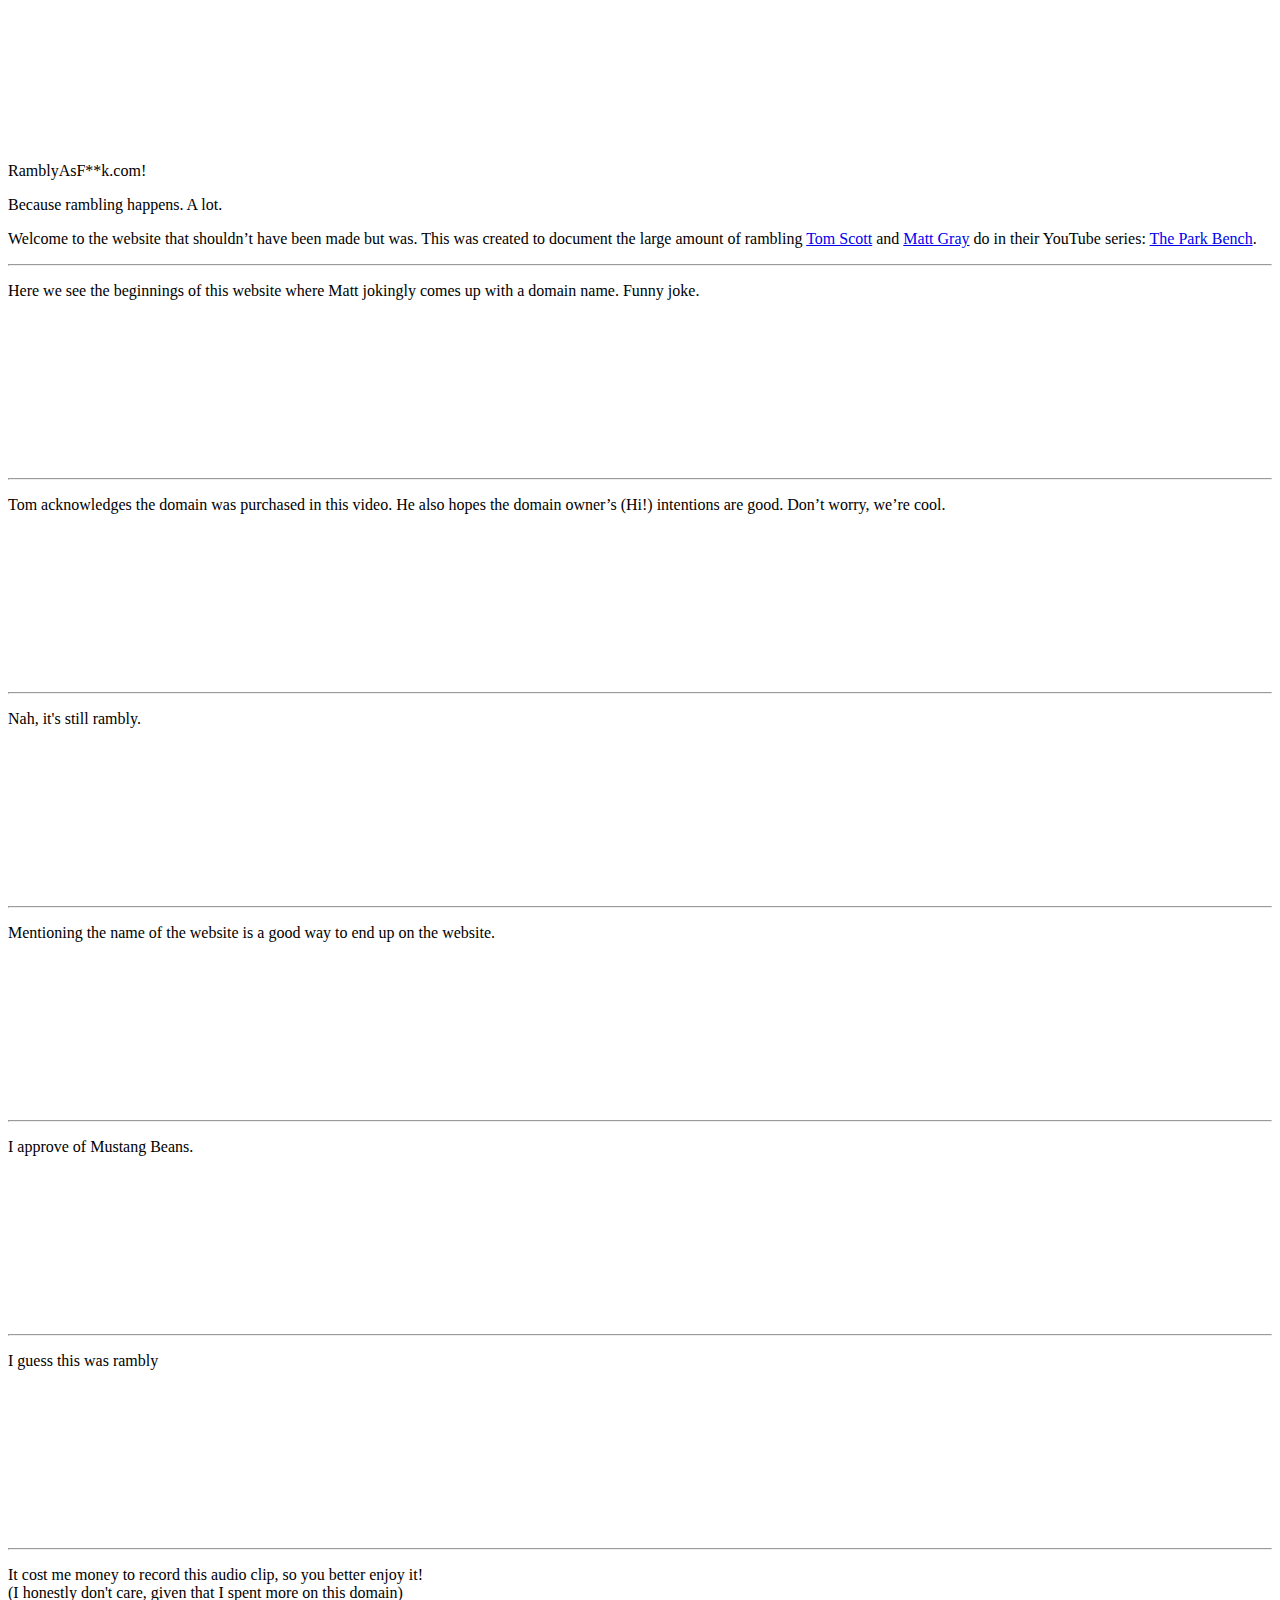
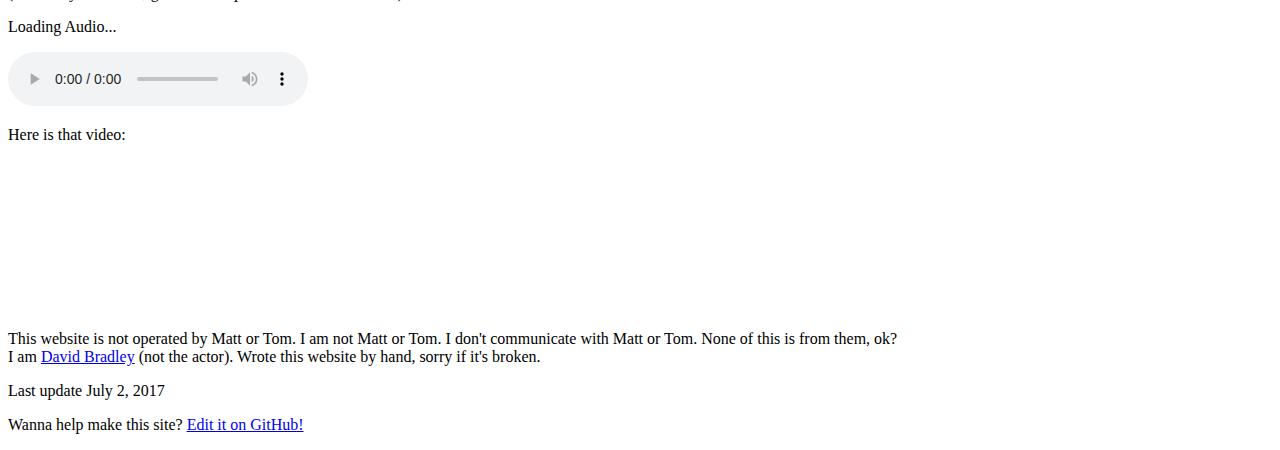
==== index.html @ 01d769cb "This too." ====
<!DOCTYPE html>
<html lang="en">
<head>
	<meta charset="utf-8">
	<meta http-equiv="X-UA-Compatible" content="IE=edge,chrome=1">
	<meta name="viewport" content="width=device-width, initial-scale=1, user-scalable=no">
	<meta name="description" content="A website created because Matt Gray said a random domain in a video."/>
	<meta name="keywords" content="Tom Scott Matt Grey Rambly RamblyAsFuck"/>
	<meta name="author" content="David Bradley"/>
	<title>LET'S GET READY TO RAMBLE!</title>
	<link rel="stylesheet" type="text/css" href="style.css">
	<link href="https://fonts.googleapis.com/css?family=Montserrat|Oleo+Script" rel="stylesheet">
    <link rel="apple-touch-icon" sizes="180x180" href="apple-touch-icon.png">
    <link rel="icon" type="image/png" sizes="32x32" href="favicon-32x32.png">
    <link rel="icon" type="image/png" sizes="194x194" href="favicon-194x194.png">
    <link rel="icon" type="image/png" sizes="192x192" href="android-chrome-192x192.png">
    <link rel="icon" type="image/png" sizes="16x16" href="favicon-16x16.png">
    <link rel="manifest" href="manifest.json">
    <link rel="mask-icon" href="safari-pinned-tab.svg" color="#424242">
    <meta name="msapplication-TileColor" content="#424242">
    <meta name="msapplication-TileImage" content="mstile-144x144.png">
    <meta name="theme-color" content="#424242">
    <script type="text/javascript">
        window.onload = function() {
            var thisAudio = document.getElementById("this-audio");
            var thisImage = document.getElementById("this-image");
            var thisVideo = document.getElementById("this-video");
            var thisPlaceholder = document.getElementById("this-placeholder");
            
            thisAudio.classList.remove("hidden");
            thisPlaceholder.classList.add("hidden");
            
            thisAudio.addEventListener('timeupdate',function () {
                var currentTime = thisAudio.currentTime;
                
                if(!thisAudio.paused && ( 
                    (currentTime > 2.5 && currentTime < 3.4) ||
                    (currentTime > 7.9 && currentTime < 8.5)
                    )) {
                    thisImage.classList.remove("hidden");
                } else {
                    thisImage.classList.add("hidden");
                }
                
                if(!thisAudio.paused && (
                (currentTime > 4.1 && currentTime < 5.1) ||
                (currentTime > 8.9 && currentTime < 9.8)
                )) {
                    thisVideo.classList.remove("hidden");
                } else {
                    thisVideo.classList.add("hidden");
                }
                
            });
        }
    </script>
</head>
<body>
    <div id="this-image" class="fullscreen fixed hidden"></div>
    <div id="this-video" class="fullscreen fixed hidden">
        <iframe src="https://www.youtube.com/embed/D1WqlRx2siQ" frameborder="0" allowfullscreen></iframe>
    </div>
	<div id="container">
		<div id="wrapper">
			<div id="content">
				<header>
					<div id="page-title"><span>RamblyAs</span><span>F**k.com!</span></div>
					<p>Because rambling happens. A lot.</p>
				</header>
				<main>
                    <section>
                        <a name="intro"></a>
                        <p>Welcome to the website that shouldn’t have been made but was. This was created to document the large amount of rambling <a href="https://www.tomscott.com/">Tom Scott</a> and <a href="http://mattg.co.uk/">Matt Gray</a> do in their YouTube series: <a href="https://www.youtube.com/channel/UCRUULstZRWS1lDvJBzHnkXA">The Park Bench</a>.</p>
                    </section>
					<hr/>
                    <section>
                        <a name="live"></a>
                        <p>Here we see the beginnings of this website where Matt jokingly comes up with a domain name. Funny joke.</p>
                        <iframe src="https://www.youtube.com/embed/kiKy2VCKJQI" frameborder="0" class="video" allowfullscreen></iframe>
                    </section>
					<hr/>
                    <section>
                        <a name="ramble"></a>
                        <p>Tom acknowledges the domain was purchased in this video. He also hopes the domain owner’s (Hi!) intentions are good. Don’t worry, we’re cool.</p>
                        <iframe src="https://www.youtube.com/embed/4qvn3FrHutU" frameborder="0" class="video" allowfullscreen></iframe>
                    </section>
					<hr/>
                    <section>
                        <a name="hololens"></a>
                        <p>Nah, it's still rambly.</p>
                        <iframe src="https://www.youtube.com/embed/cNCn-yRqNQ4" frameborder="0" class="video" allowfullscreen></iframe>
                    </section>
					<hr/>
                    <section>
                        <a name="htc-vive"></a>
                        <p>Mentioning the name of the website is a good way to end up on the website.</p>
                        <iframe src="https://www.youtube.com/embed/LiVM6JqJiaA" frameborder="0" class="video" allowfullscreen></iframe>
                    </section>
					<hr/>
                    <section>
                        <a name="mustang-beans"></a>
                        <p>I approve of Mustang Beans.</p>
                        <iframe src="https://www.youtube.com/embed/Hd7d1TTcxq8" frameborder="0" class="video" allowfullscreen></iframe>
                    </section>
					<hr/>
                    <section>
                        <a name="theory"></a>
                        <p>I guess this was rambly</p>
                        <iframe src="https://www.youtube.com/embed/TLgplc9A-So" frameborder="0" class="video" allowfullscreen></iframe>
                    </section>
					<hr/>
                    <section>
                        <a name="apology"></a>
                        <p onload="startTheFun();">
                            It cost me money to record this audio clip, so you better enjoy it!<br/>
                            (I honestly don't care, given that I spent more on this domain)
                        </p>
						<p id="this-placeholder">
                            Loading Audio...
                        </p>
                        <audio controls id="this-audio" class="hidden">
                            <source src="support_call.mp3" type="audio/mpeg">
                            Your browser does not support the audio element.
                        </audio>
                        <p>Here is that video:</p>
                        <iframe src="https://www.youtube.com/embed/BnzN3zDKFEI" frameborder="0" class="video" allowfullscreen></iframe>
                    </section>
				</main>
				<footer>
					<div>
						<p>
                            This website is not operated by Matt or Tom. I am not Matt or Tom. I don't communicate with Matt or Tom. None of this is from them, ok?<br/>
                            I am <a href="https://dbradley771.com">David Bradley</a> (not the actor). Wrote this website by hand, sorry if it's broken.
						</p>
						<p>
                            Last update July 2, 2017
						</p>
						<p>
                            Wanna help make this site? <a href="https://github.com/dbradley771/Ramble">Edit it on GitHub!</a>
						</p>
					</div>
				</footer>
			</div>
		</div>
	</div>
	<div id="background-holder">
		<div id="background-blue"><span></span></div><div id="background-red"><span></span></div>
	</div>
</body>
</html>

<!-- I wrote most of this by hand ok.... don't judge me. -->
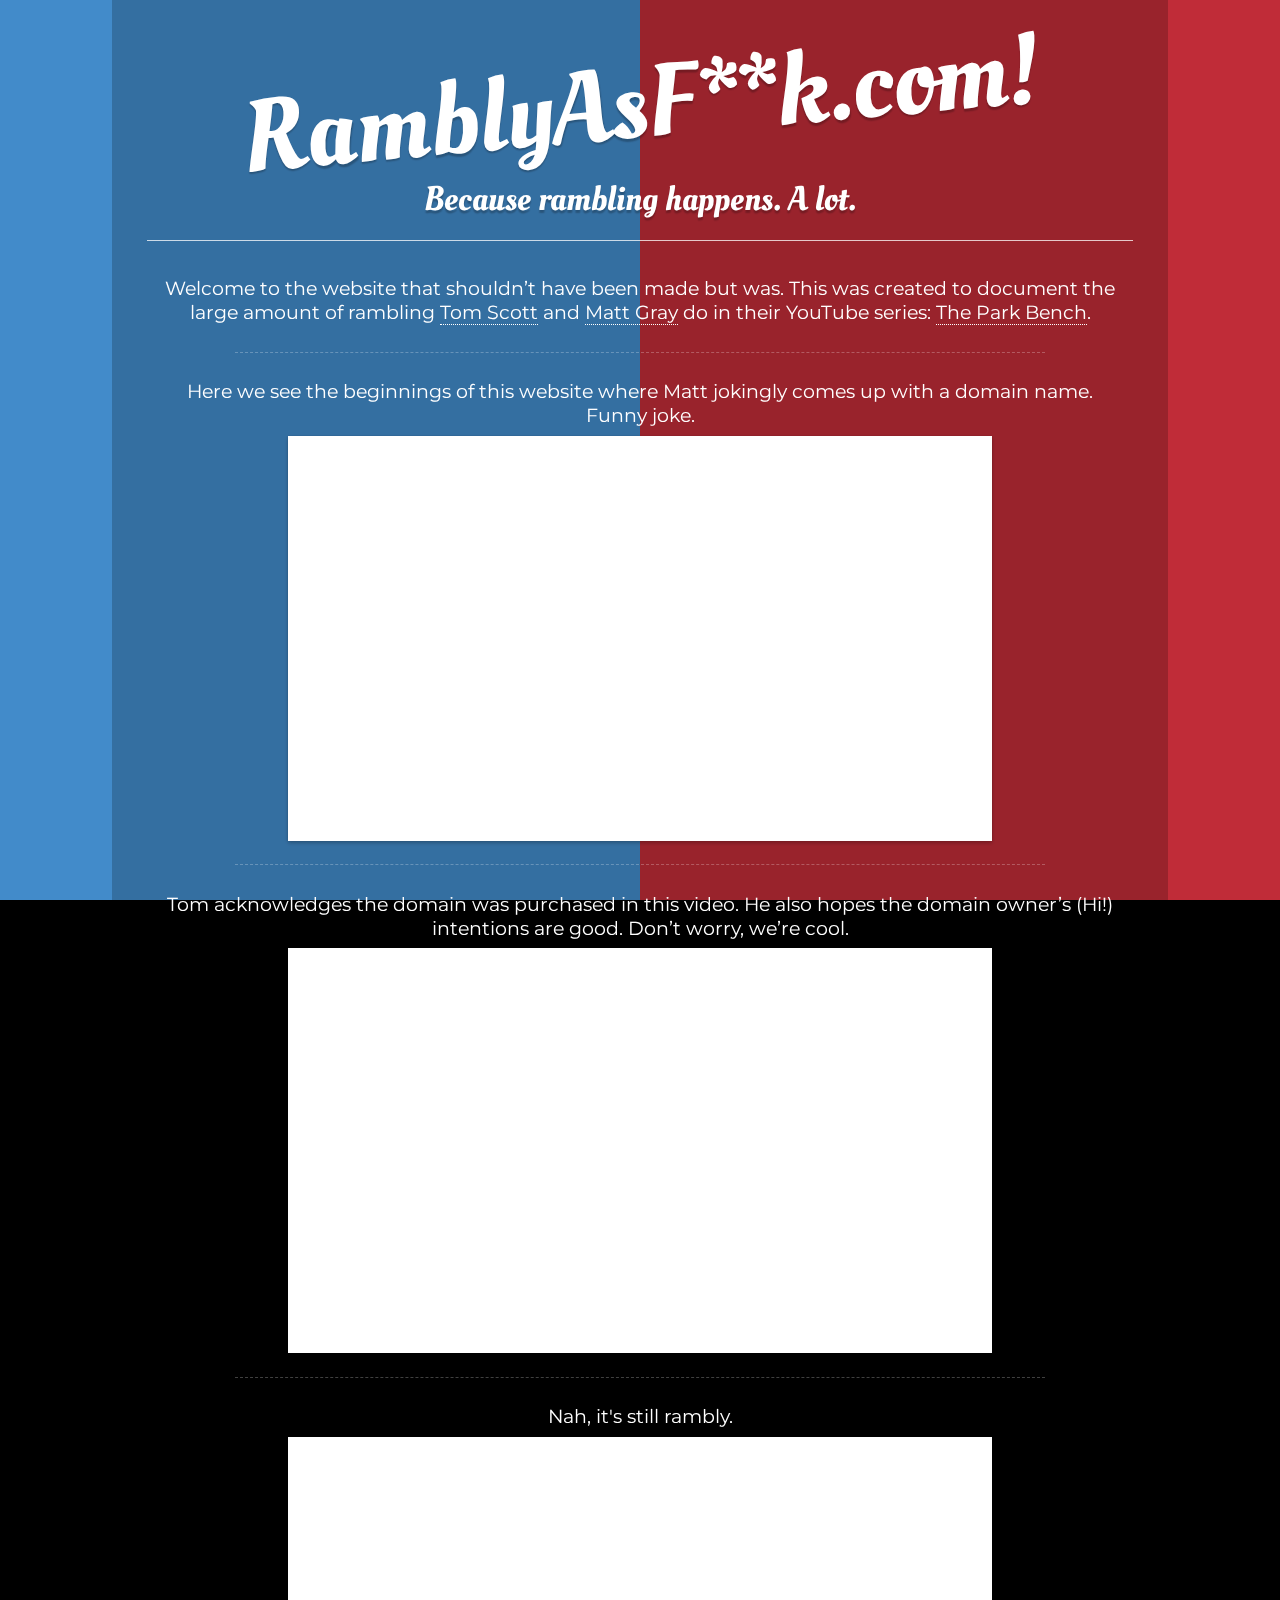
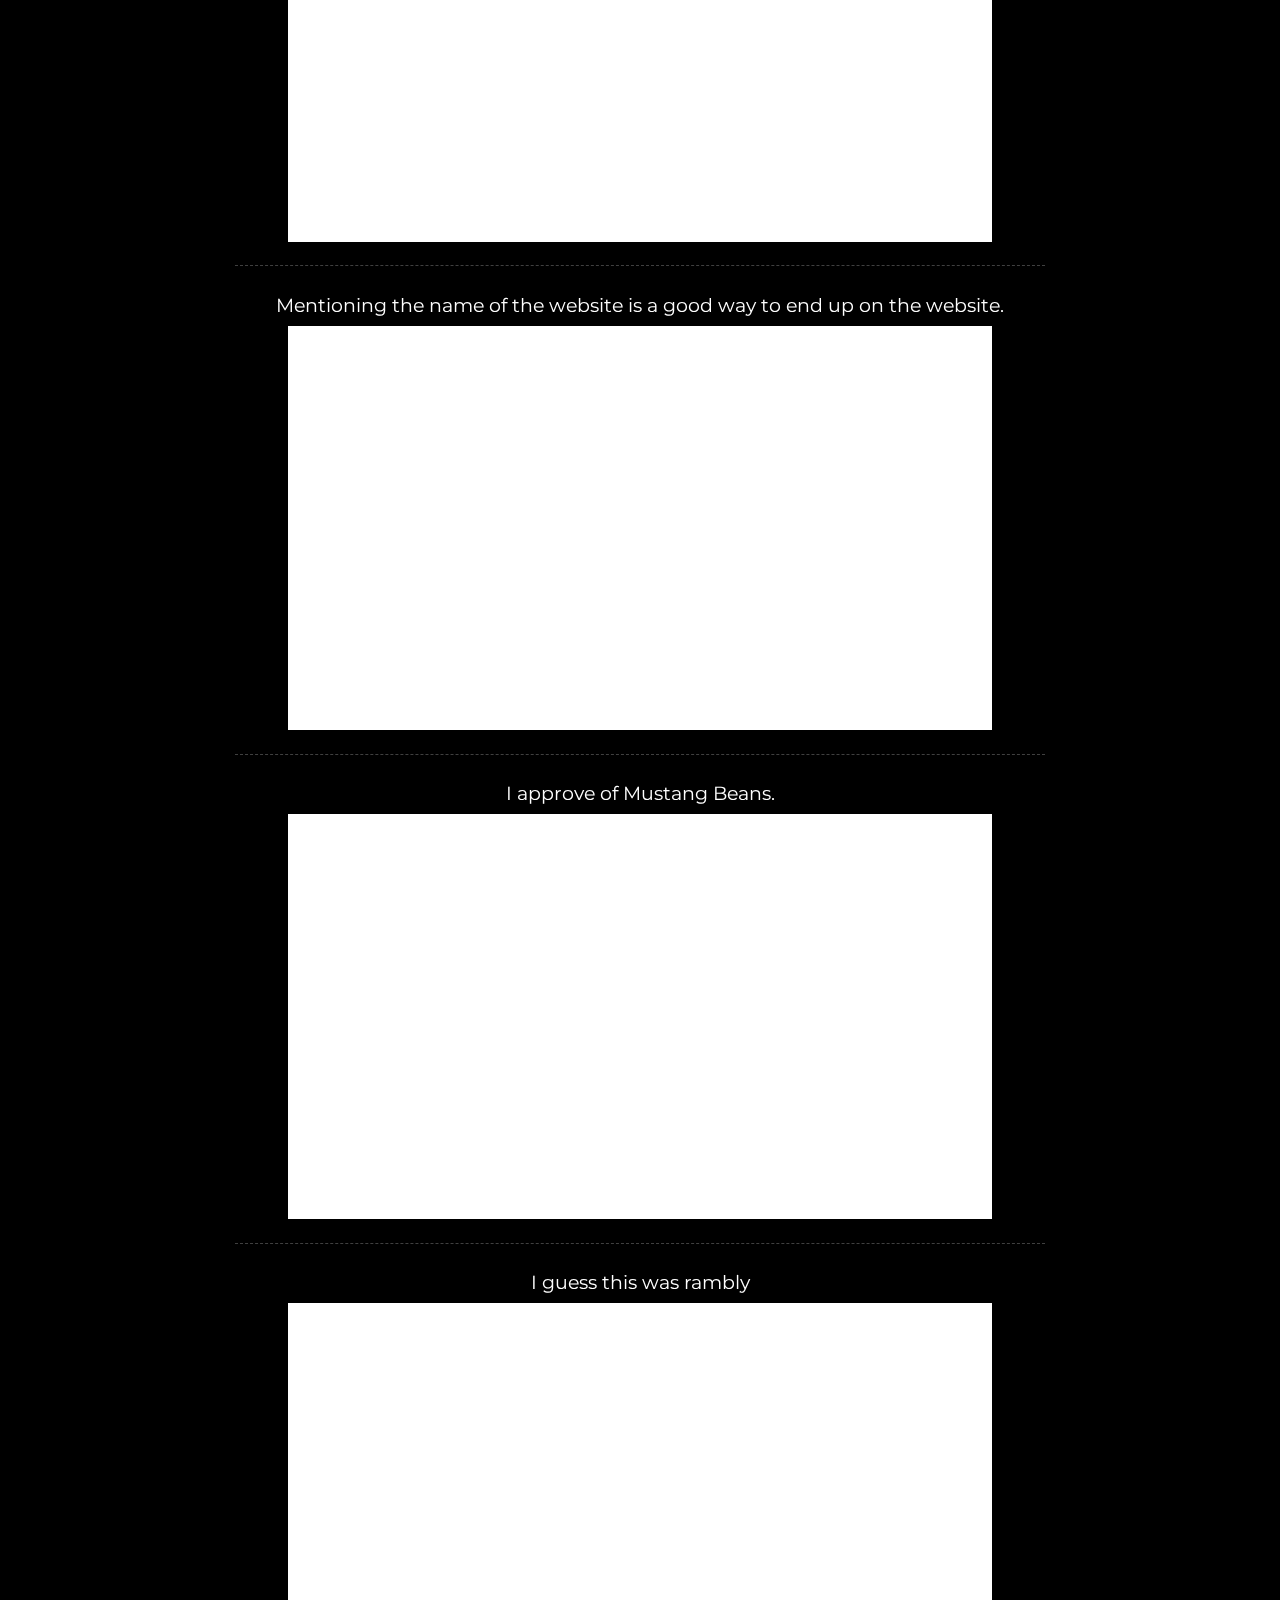
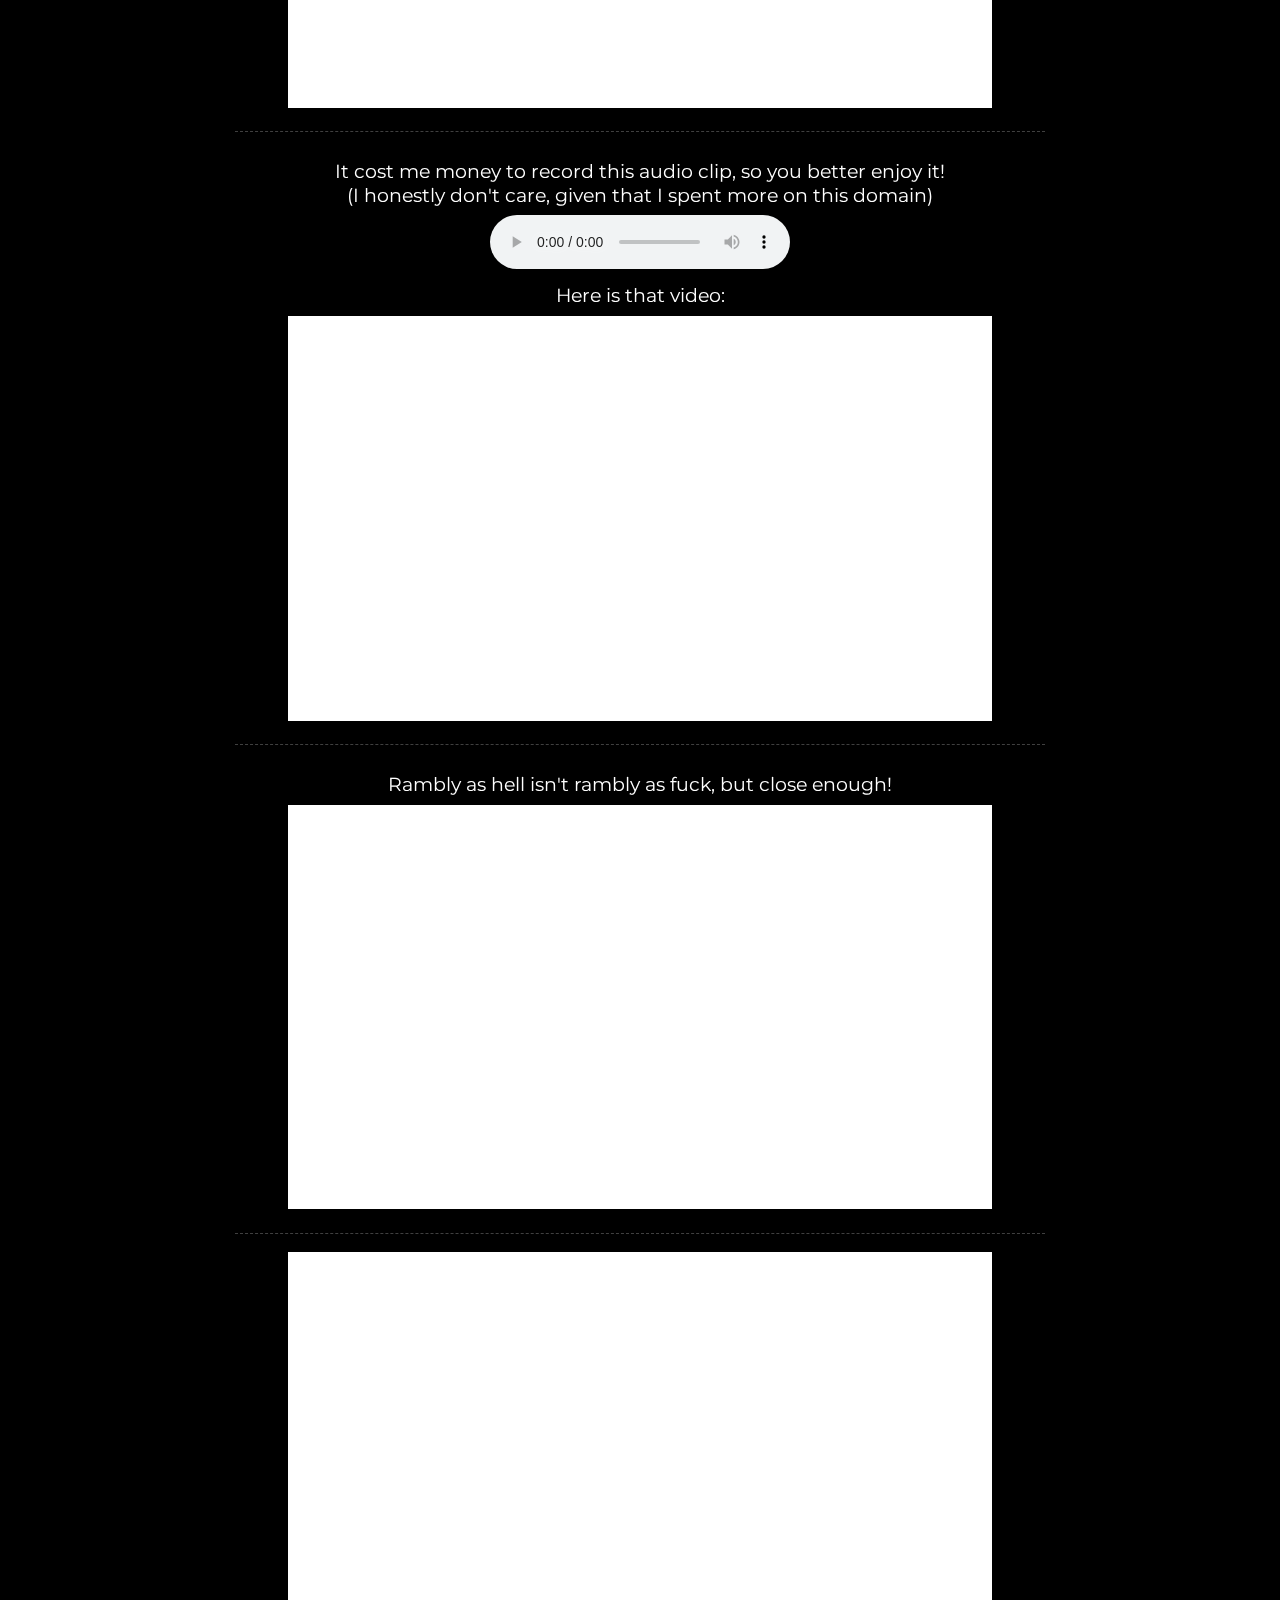
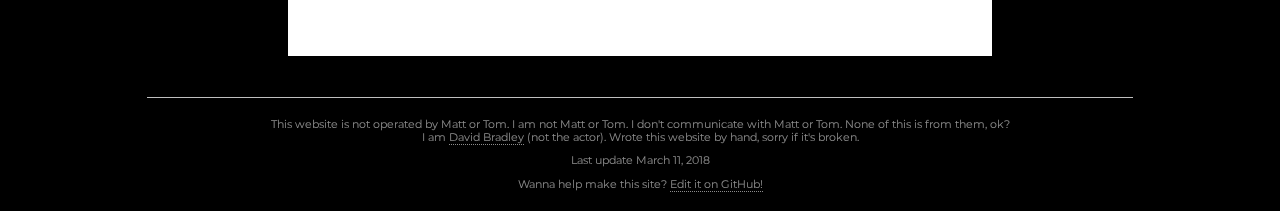
==== commit f64ba973: "Change that video to actually be a video, sorta" ====
--- a/index.html
+++ b/index.html
@@ -20,7 +20,7 @@
     <meta name="msapplication-TileColor" content="#424242">
     <meta name="msapplication-TileImage" content="mstile-144x144.png">
     <meta name="theme-color" content="#424242">
-    <script type="text/javascript">
+    <script type="text/javascript">    
         window.onload = function() {
             var thisAudio = document.getElementById("this-audio");
             var thisImage = document.getElementById("this-image");
@@ -29,6 +29,7 @@
             
             thisAudio.classList.remove("hidden");
             thisPlaceholder.classList.add("hidden");
+            thisVideo.style.backgroundImage = "none";
             
             thisAudio.addEventListener('timeupdate',function () {
                 var currentTime = thisAudio.currentTime;
@@ -47,7 +48,9 @@
                 (currentTime > 8.9 && currentTime < 9.8)
                 )) {
                     thisVideo.classList.remove("hidden");
+                    thisVideo.style.backgroundImage = "url(this-video.gif)";
                 } else {
+                    thisVideo.style.backgroundImage = "none";
                     thisVideo.classList.add("hidden");
                 }
                 
@@ -57,9 +60,7 @@
 </head>
 <body>
     <div id="this-image" class="fullscreen fixed hidden"></div>
-    <div id="this-video" class="fullscreen fixed hidden">
-        <iframe src="https://www.youtube.com/embed/D1WqlRx2siQ" frameborder="0" allowfullscreen></iframe>
-    </div>
+    <div id="this-video" class="fullscreen fixed hidden" style="background-image: url(this-video.gif);"></div>
 	<div id="container">
 		<div id="wrapper">
 			<div id="content">
@@ -116,7 +117,7 @@
                             (I honestly don't care, given that I spent more on this domain)
                         </p>
 						<p id="this-placeholder">
-                            Loading Audio...
+                            Loading...
                         </p>
                         <audio controls id="this-audio" class="hidden">
                             <source src="support_call.mp3" type="audio/mpeg">
@@ -124,6 +125,17 @@
                         </audio>
                         <p>Here is that video:</p>
                         <iframe src="https://www.youtube.com/embed/BnzN3zDKFEI" frameborder="0" class="video" allowfullscreen></iframe>
+                    </section>
+					<hr/>
+                    <section>
+                        <a name="rambly-hell"></a>
+                        <p>Rambly as hell isn't rambly as fuck, but close enough!</p>
+                        <iframe src="https://www.youtube.com/embed/11PseWcwfSI" frameborder="0" class="video" allowfullscreen></iframe>
+                    </section>
+					<hr/>
+                    <section>
+                        <a name="lol"></a>
+                        <iframe src="https://www.youtube.com/embed/LM0zwSkc-JE" frameborder="0" class="video" allowfullscreen></iframe>
                     </section>
 				</main>
 				<footer>
@@ -133,7 +145,7 @@
                             I am <a href="https://dbradley771.com">David Bradley</a> (not the actor). Wrote this website by hand, sorry if it's broken.
 						</p>
 						<p>
-                            Last update July 2, 2017
+                            Last update March 11, 2018
 						</p>
 						<p>
                             Wanna help make this site? <a href="https://github.com/dbradley771/Ramble">Edit it on GitHub!</a>
--- a/style.css
+++ b/style.css
@@ -0,0 +1,183 @@
+@font-size-base: 15px;
+
+html, body {
+	margin: 0;
+	padding: 0;
+	background: #000000;
+	color: #ffffff;
+	font-size: 110%;
+	font-family: 'Montserrat', sans-serif;
+}
+
+hr {
+    border: 0;
+	border-bottom: 1px dashed rgba(255,255,255,0.25);
+    height: 1px;
+	padding: 0;
+	margin: 1rem 5rem;
+}
+
+a {
+	text-decoration: none;
+	color: #ffffff;
+	border-bottom: 1px dotted #ffffff;
+    cursor: pointer;
+}
+a:hover {
+	border-bottom: 1px solid #ffffff;
+}
+
+.fixed {
+    position: fixed;
+    z-index: 1000;
+}
+
+.fullscreen {
+    width: 100vw;
+    height: 100vh;
+}
+
+.hidden {
+    display: none;
+}
+
+.fullscreen.hidden {
+    display: block;
+    z-index: -1000;
+}
+
+#this-image {
+    background:#000000 center no-repeat;
+    background-image: url('this-image.png');
+    background-size: contain;
+}
+
+#this-video {
+    background:#000000 center no-repeat;
+    background-size: contain;
+}
+
+#this-placeholder {
+    color: rgba(255,255,255,0.5);
+}
+
+#background-holder {
+    display: block;
+    height: 100vh;
+    width: 100%;
+    background-color: #000000;
+	font-size: 0;
+	position: fixed;
+	z-index: 0;
+	min-width: 320px;
+}
+
+#background-holder div {
+    width: 50%;
+	height:100vh;
+	display: inline-block;
+}
+
+#background-holder span {
+	display: block;
+	height: 100%;
+	width: 100%;
+	margin-top: 40vh;
+	max-height: 60vh;
+	
+}
+
+#background-blue {
+	background: #428BCA;
+}
+
+#background-blue span {
+	background: url("matt.png") no-repeat left bottom;
+    background-size: contain;
+}
+
+#background-red {
+	background: #C02C38;
+}
+
+#background-red span {
+	background: #C02C38 url("tom.png") no-repeat right bottom;
+    background-size:contain;
+}
+
+#container {
+    position: absolute;
+    z-index: 100;
+	width: 100%;
+	min-height: 100%;
+	min-width: 320px;
+}
+
+#wrapper {
+	max-width: 60rem;
+	margin: auto;
+}
+
+#content {
+	padding: 0 2rem;
+	text-align: center;
+	background: rgba(0,0,0,0.2);
+}
+
+main p {
+	margin: 0;
+	padding: 0.5rem;
+}
+
+header {
+	padding: 2rem 0 0.5em 0;
+	margin-bottom: 1.5rem;
+	text-align: center;
+	border-bottom: 1px solid rgba(255,255,255,0.75);
+	font-family: 'Oleo Script', sans-serif;
+	font-size: 100%;
+	text-shadow: 0 0.075em 0.05em rgba(0, 0, 0, 0.25);
+}
+
+header p {
+	padding: 0;
+	margin: 0;
+}
+
+#page-title {
+	display: block;
+	font-size: 300%;
+    -ms-transform: rotate(-5deg);
+    -webkit-transform: rotate(-5deg);
+    transform: rotate(-5deg);
+}
+
+@media screen and (min-width: 455px) {
+	header {font-size: 175%;}
+}
+
+#page-title span {
+	display: inline-block;
+}
+
+.video {
+	padding: 0.5rem;
+	background: white;
+	width: 100%;
+	max-width: 40rem;
+	height: 23rem;
+	box-shadow: 0 0 2px rgba(0, 0, 0, .12), 0 2px 4px rgba(0, 0, 0, .24);
+    box-sizing: border-box;
+}
+
+footer {
+	padding: 0.55rem 0;
+	margin-top: 2rem;
+	text-align: center;
+	border-top: 1px solid rgba(255,255,255,0.75);
+	font-size: 55%;
+}
+
+footer div {
+	opacity: 0.55;
+}
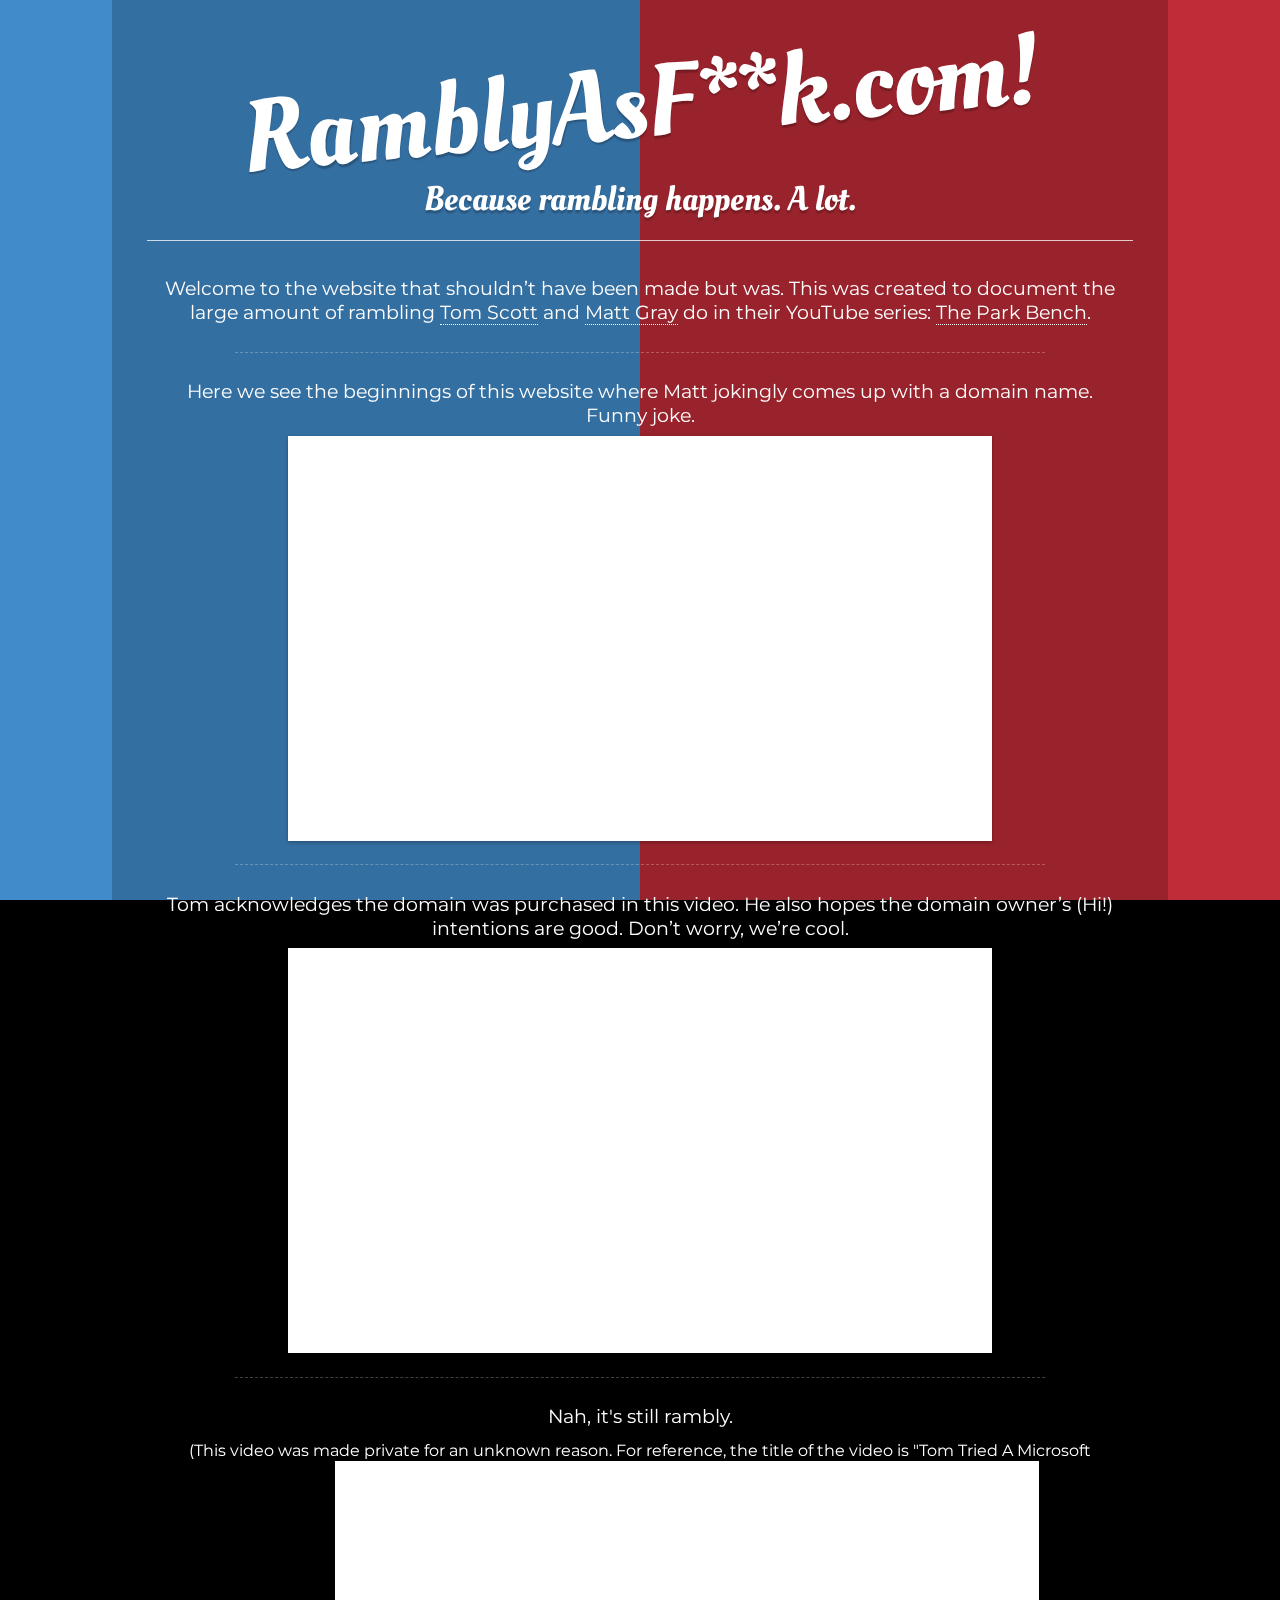
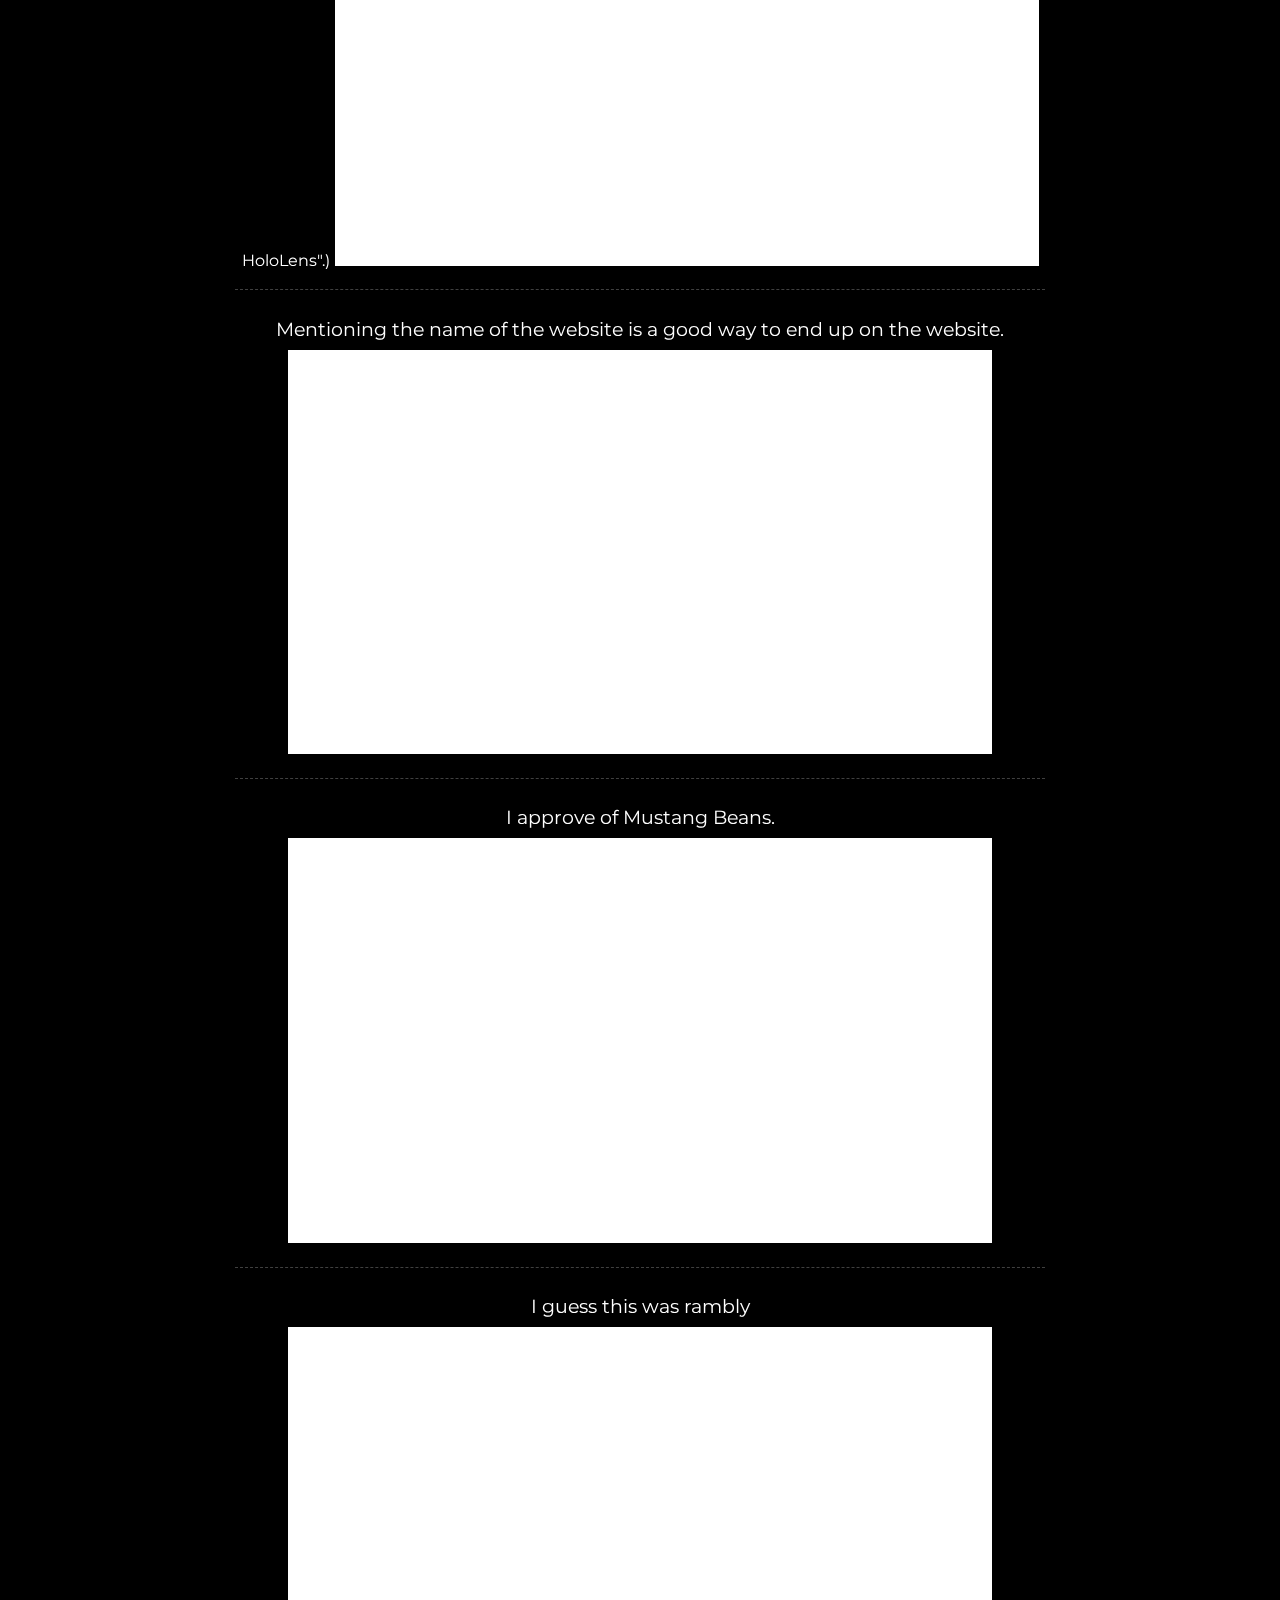
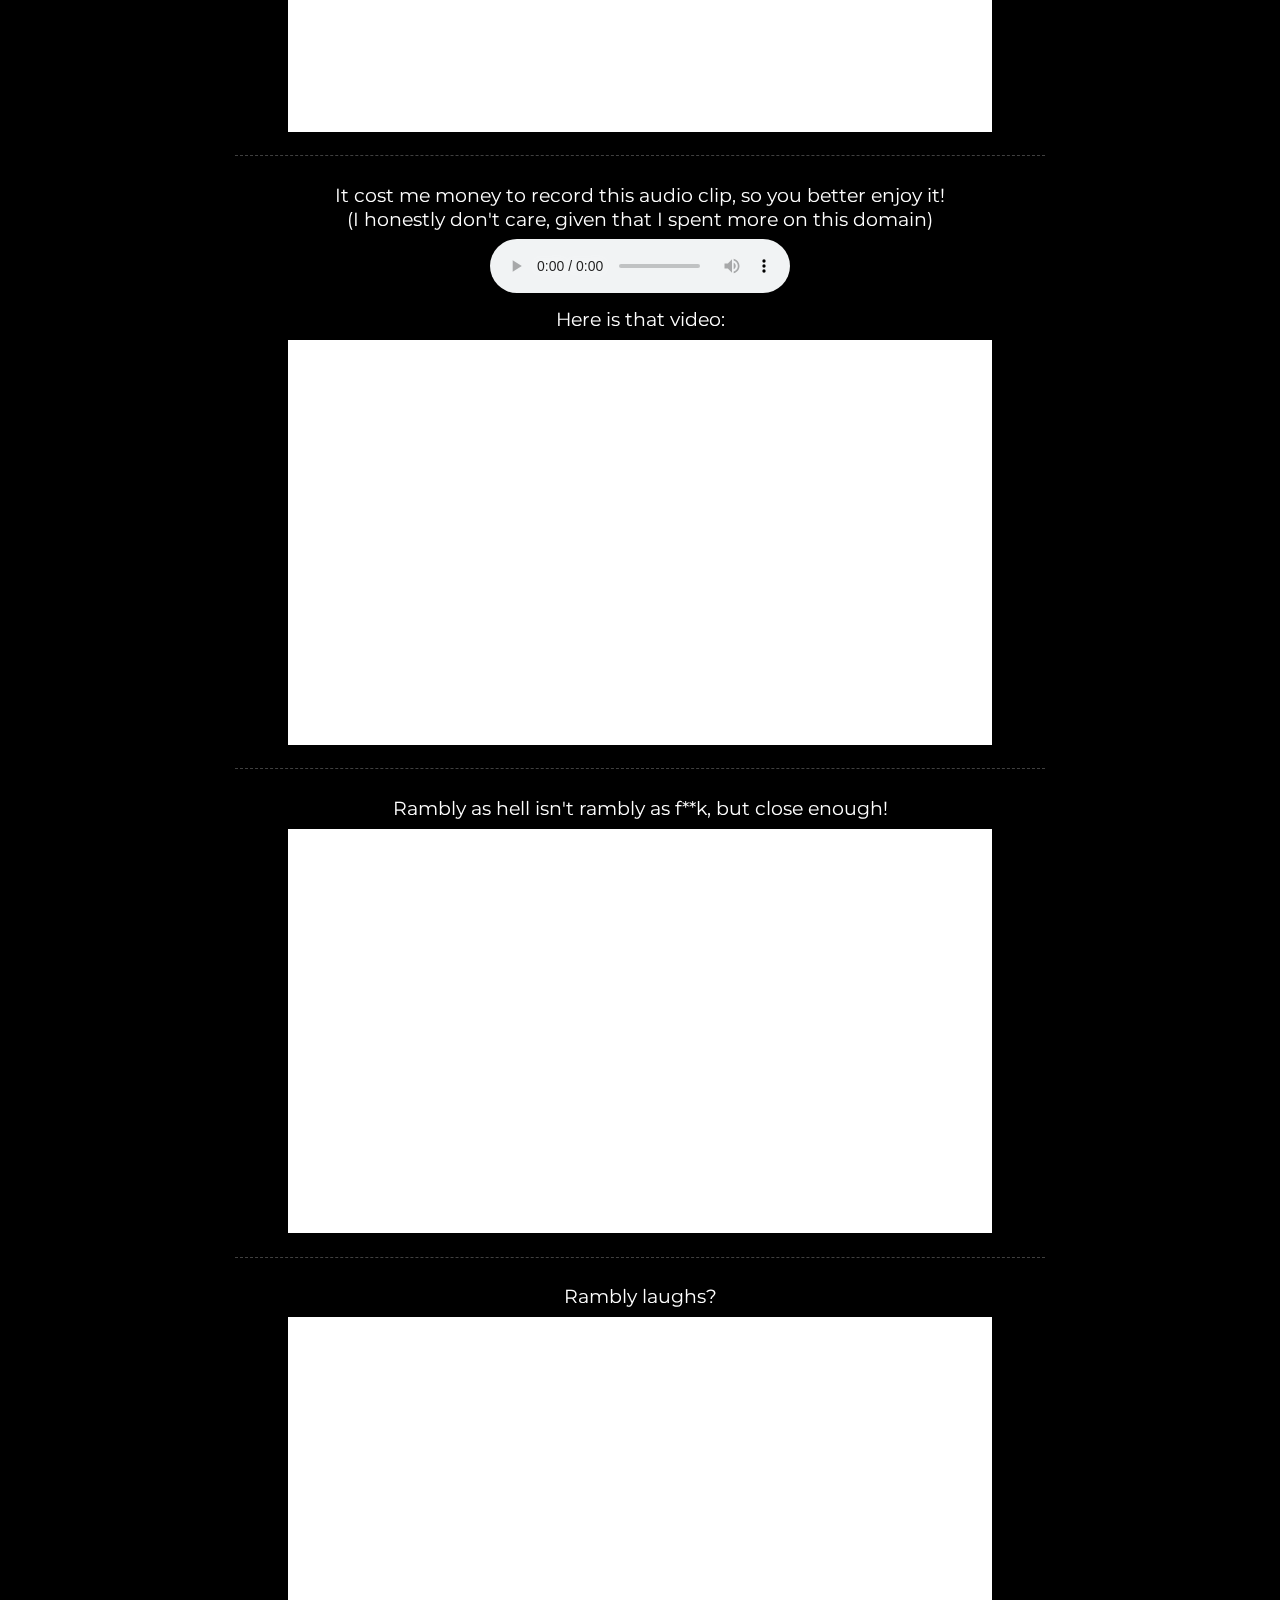
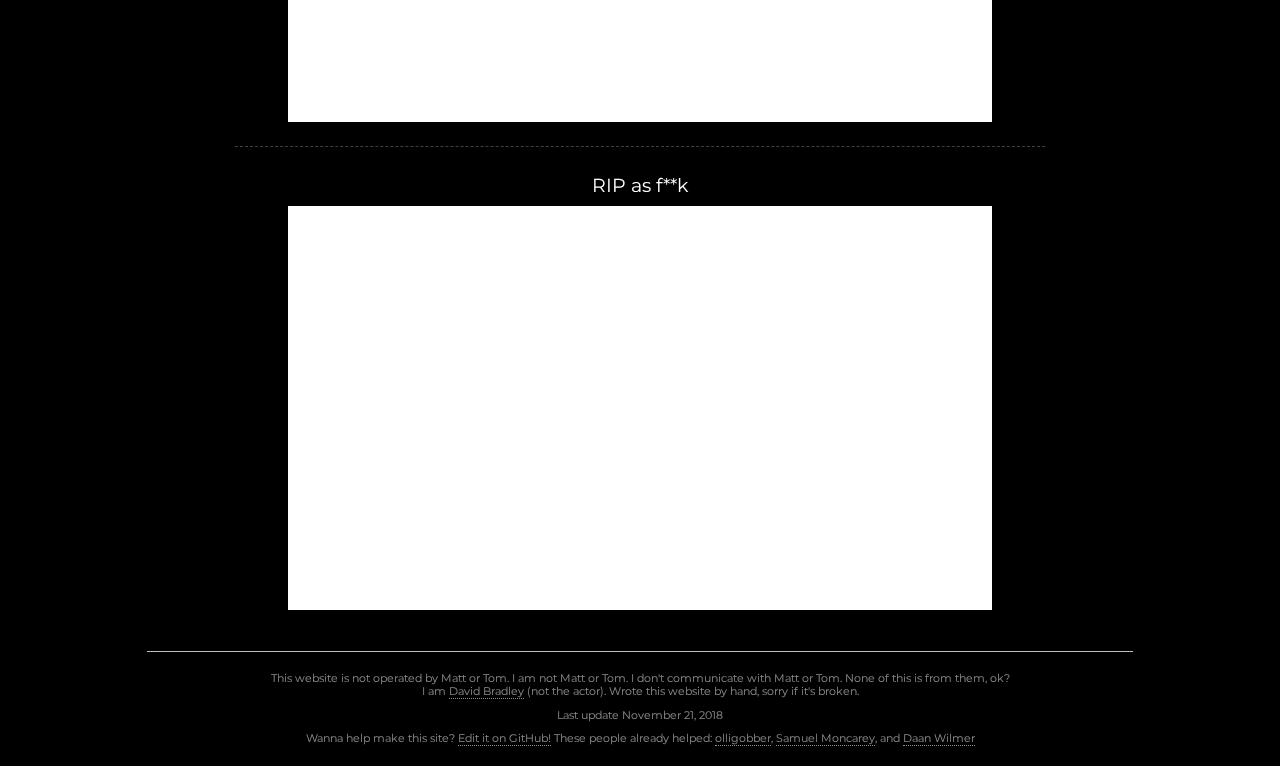
==== commit b0580650: "Add a note about "Tom Tried A Microsoft HoloLens" is made private" ====
--- a/index.html
+++ b/index.html
@@ -29,7 +29,6 @@
             
             thisAudio.classList.remove("hidden");
             thisPlaceholder.classList.add("hidden");
-            thisVideo.style.backgroundImage = "none";
             
             thisAudio.addEventListener('timeupdate',function () {
                 var currentTime = thisAudio.currentTime;
@@ -48,9 +47,7 @@
                 (currentTime > 8.9 && currentTime < 9.8)
                 )) {
                     thisVideo.classList.remove("hidden");
-                    thisVideo.style.backgroundImage = "url(this-video.gif)";
                 } else {
-                    thisVideo.style.backgroundImage = "none";
                     thisVideo.classList.add("hidden");
                 }
                 
@@ -60,7 +57,7 @@
 </head>
 <body>
     <div id="this-image" class="fullscreen fixed hidden"></div>
-    <div id="this-video" class="fullscreen fixed hidden" style="background-image: url(this-video.gif);"></div>
+    <div id="this-video" class="fullscreen fixed hidden"></div>
 	<div id="container">
 		<div id="wrapper">
 			<div id="content">
@@ -71,7 +68,7 @@
 				<main>
                     <section>
                         <a name="intro"></a>
-                        <p>Welcome to the website that shouldn’t have been made but was. This was created to document the large amount of rambling <a href="https://www.tomscott.com/">Tom Scott</a> and <a href="http://mattg.co.uk/">Matt Gray</a> do in their YouTube series: <a href="https://www.youtube.com/channel/UCRUULstZRWS1lDvJBzHnkXA">The Park Bench</a>.</p>
+                        <p>Welcome to the website that shouldn’t have been made but was. This was created to document the large amount of rambling <a href="https://www.tomscott.com/">Tom Scott</a> and <a href="http://mattg.co.uk/">Matt Gray</a> do in their YouTube series: <a href="https://www.youtube.com/playlist?list=PLfx61sxf1Yz0ch57oygmnSeqGbjb9EeLi">The Park Bench</a>.</p>
                     </section>
 					<hr/>
                     <section>
@@ -89,6 +86,7 @@
                     <section>
                         <a name="hololens"></a>
                         <p>Nah, it's still rambly.</p>
+			<small>(This video was made private for an unknown reason. For reference, the title of the video is "Tom Tried A Microsoft HoloLens".)</small>
                         <iframe src="https://www.youtube.com/embed/cNCn-yRqNQ4" frameborder="0" class="video" allowfullscreen></iframe>
                     </section>
 					<hr/>
@@ -129,13 +127,20 @@
 					<hr/>
                     <section>
                         <a name="rambly-hell"></a>
-                        <p>Rambly as hell isn't rambly as fuck, but close enough!</p>
+                        <p>Rambly as hell isn't rambly as f**k, but close enough!</p>
                         <iframe src="https://www.youtube.com/embed/11PseWcwfSI" frameborder="0" class="video" allowfullscreen></iframe>
                     </section>
 					<hr/>
                     <section>
                         <a name="lol"></a>
+                        <p>Rambly laughs?</p>
                         <iframe src="https://www.youtube.com/embed/LM0zwSkc-JE" frameborder="0" class="video" allowfullscreen></iframe>
+                    </section>
+					<hr/>
+                    <section>
+                        <a name="rip"></a>
+                        <p>RIP as f**k</p>
+                        <iframe src="https://www.youtube.com/embed/paA7ek43ACc" frameborder="0" class="video" allowfullscreen></iframe>
                     </section>
 				</main>
 				<footer>
@@ -145,10 +150,10 @@
                             I am <a href="https://dbradley771.com">David Bradley</a> (not the actor). Wrote this website by hand, sorry if it's broken.
 						</p>
 						<p>
-                            Last update March 11, 2018
+                            Last update November 21, 2018
 						</p>
 						<p>
-                            Wanna help make this site? <a href="https://github.com/dbradley771/Ramble">Edit it on GitHub!</a>
+                            Wanna help make this site? <a href="https://github.com/dbradley771/Ramble">Edit it on GitHub!</a> These people already helped: <a href="https://github.com/olligobber">olligobber</a>, <a href="https://github.com/samuelmc">Samuel Moncarey</a>, and <a href="https://github.com/dwilmer">Daan Wilmer</a>
 						</p>
 					</div>
 				</footer>
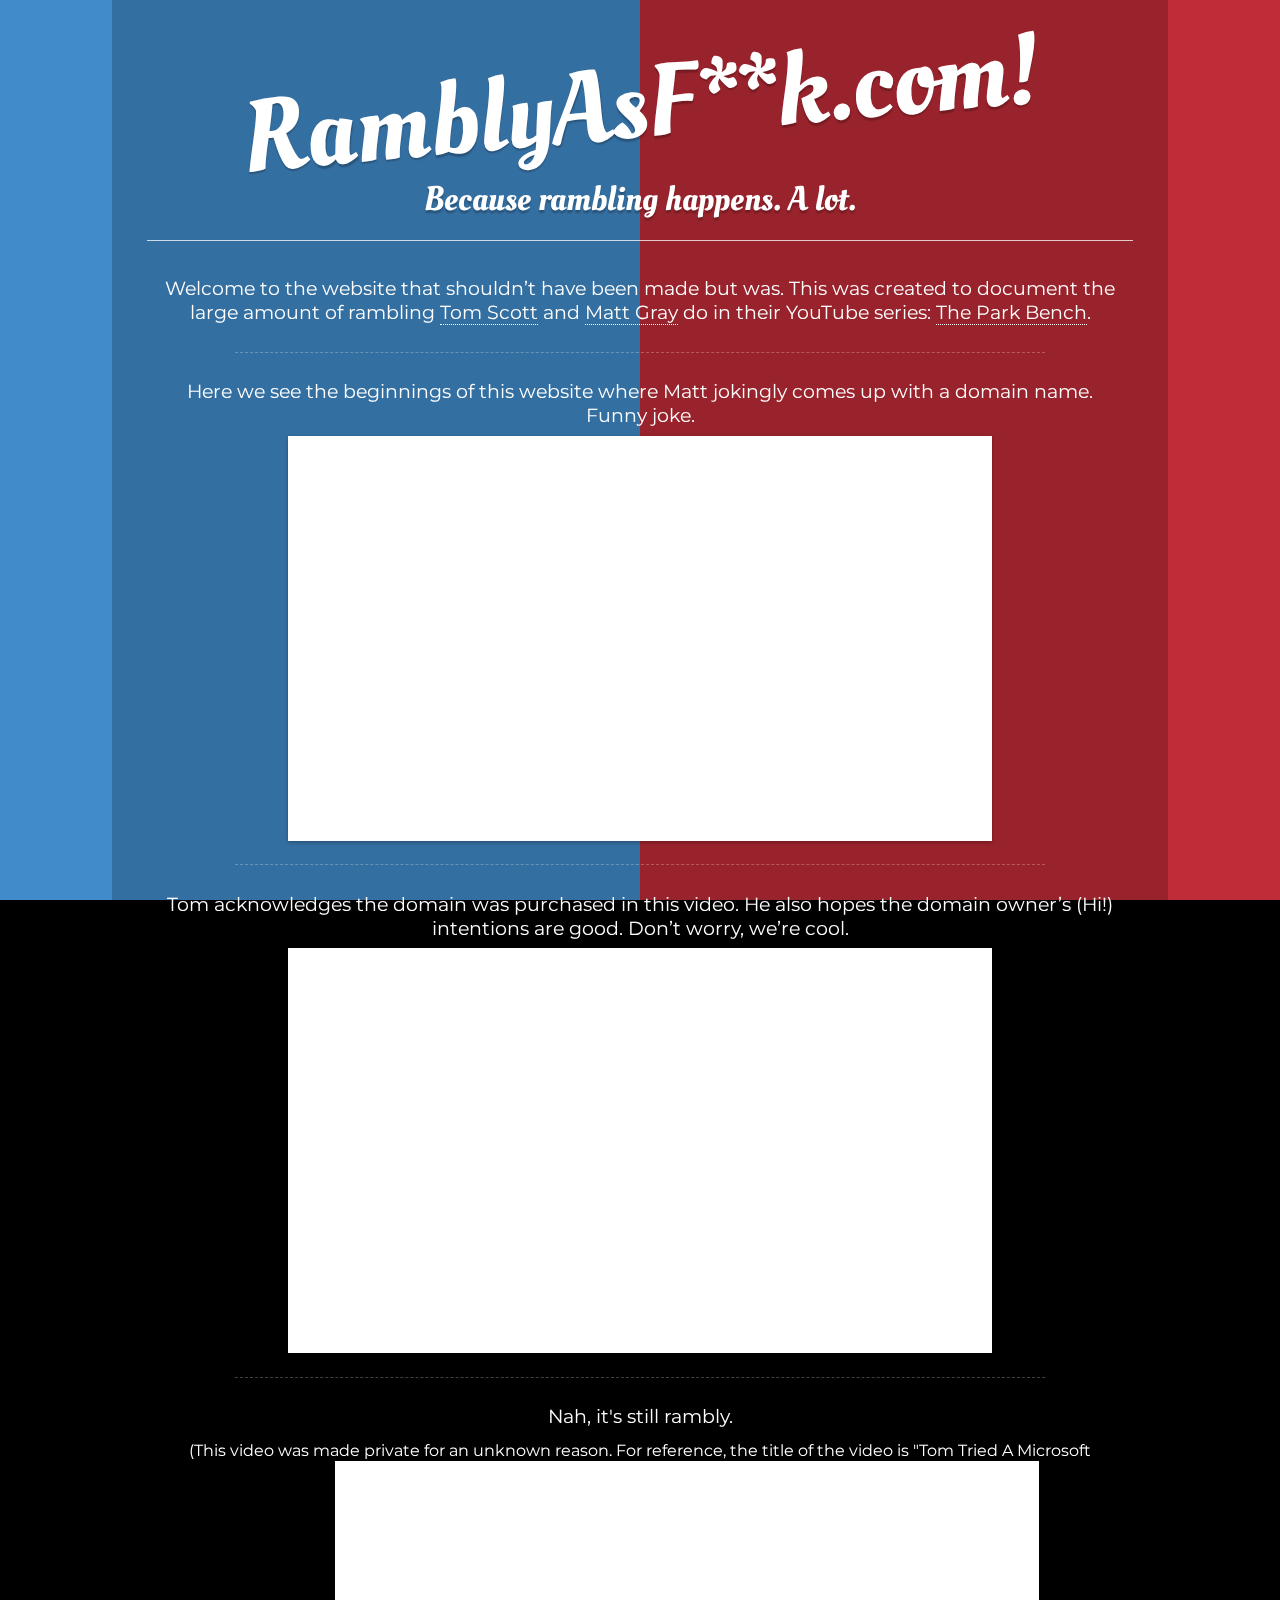
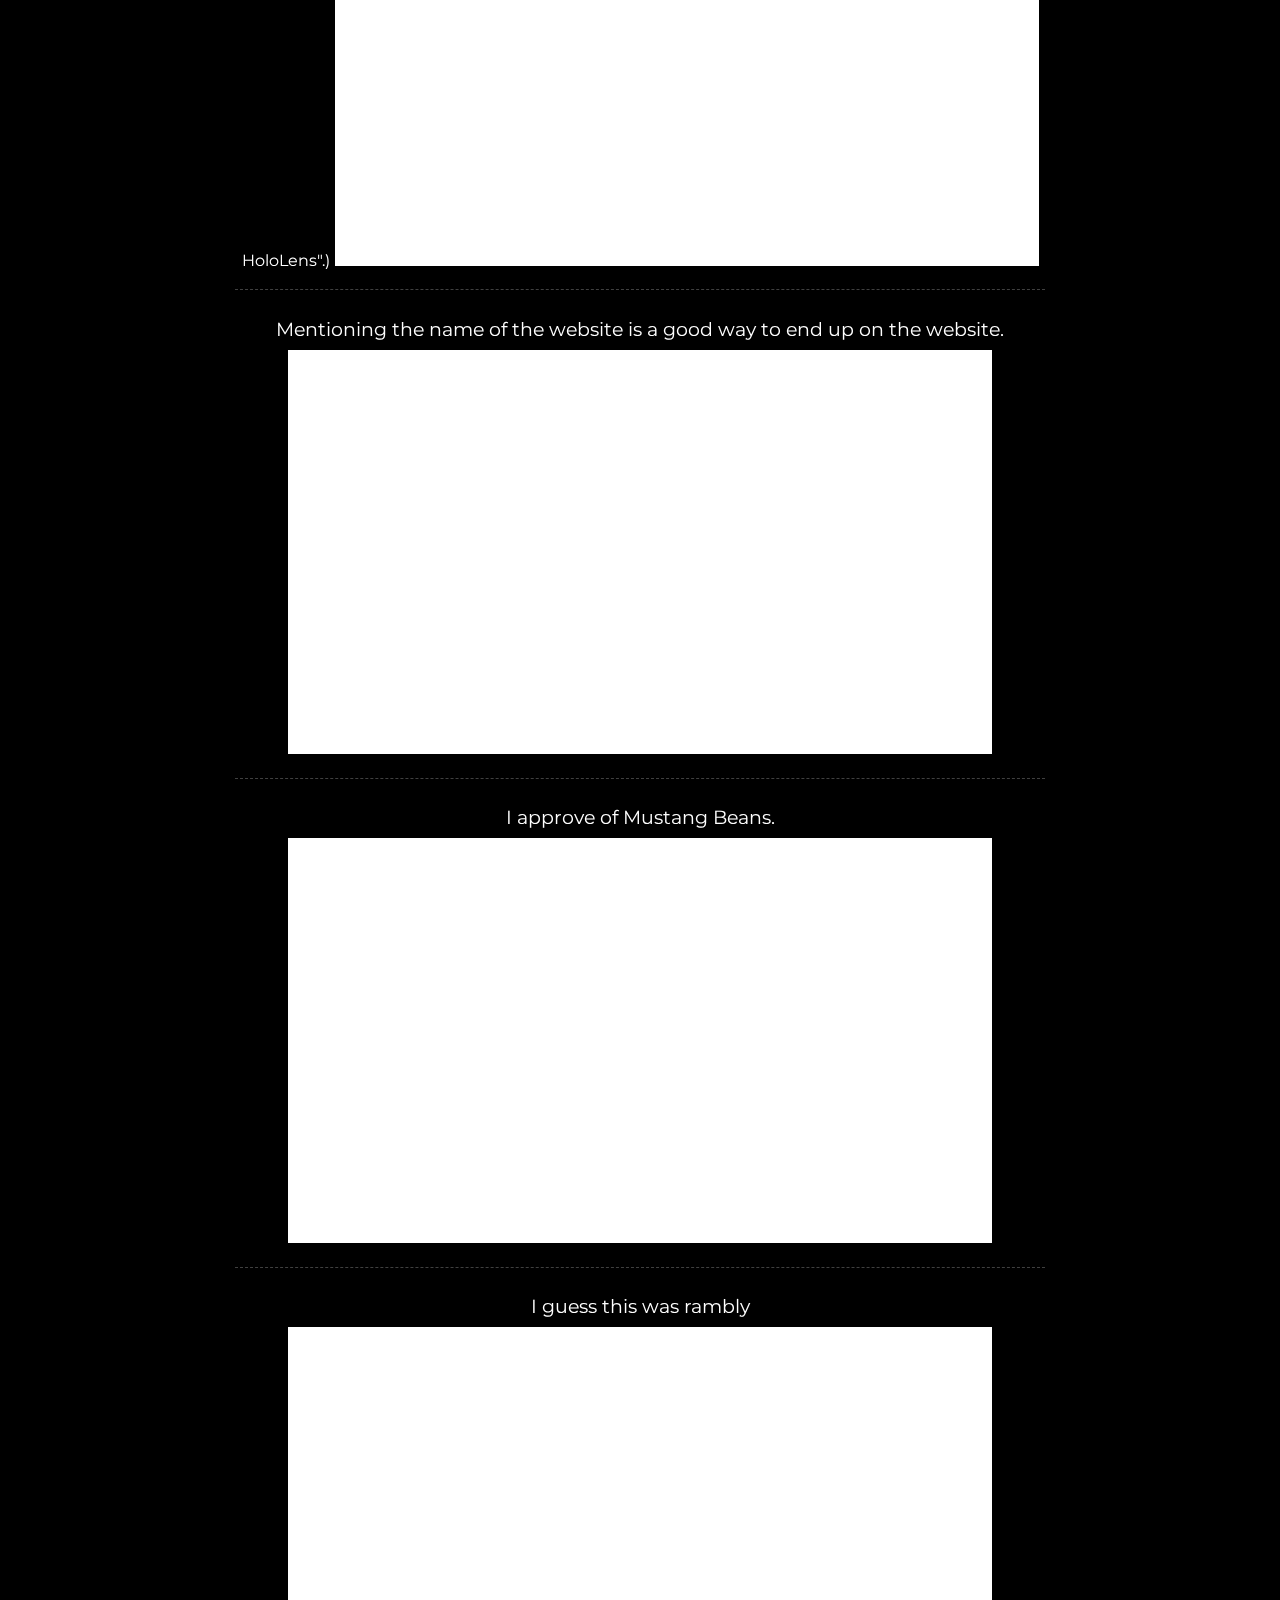
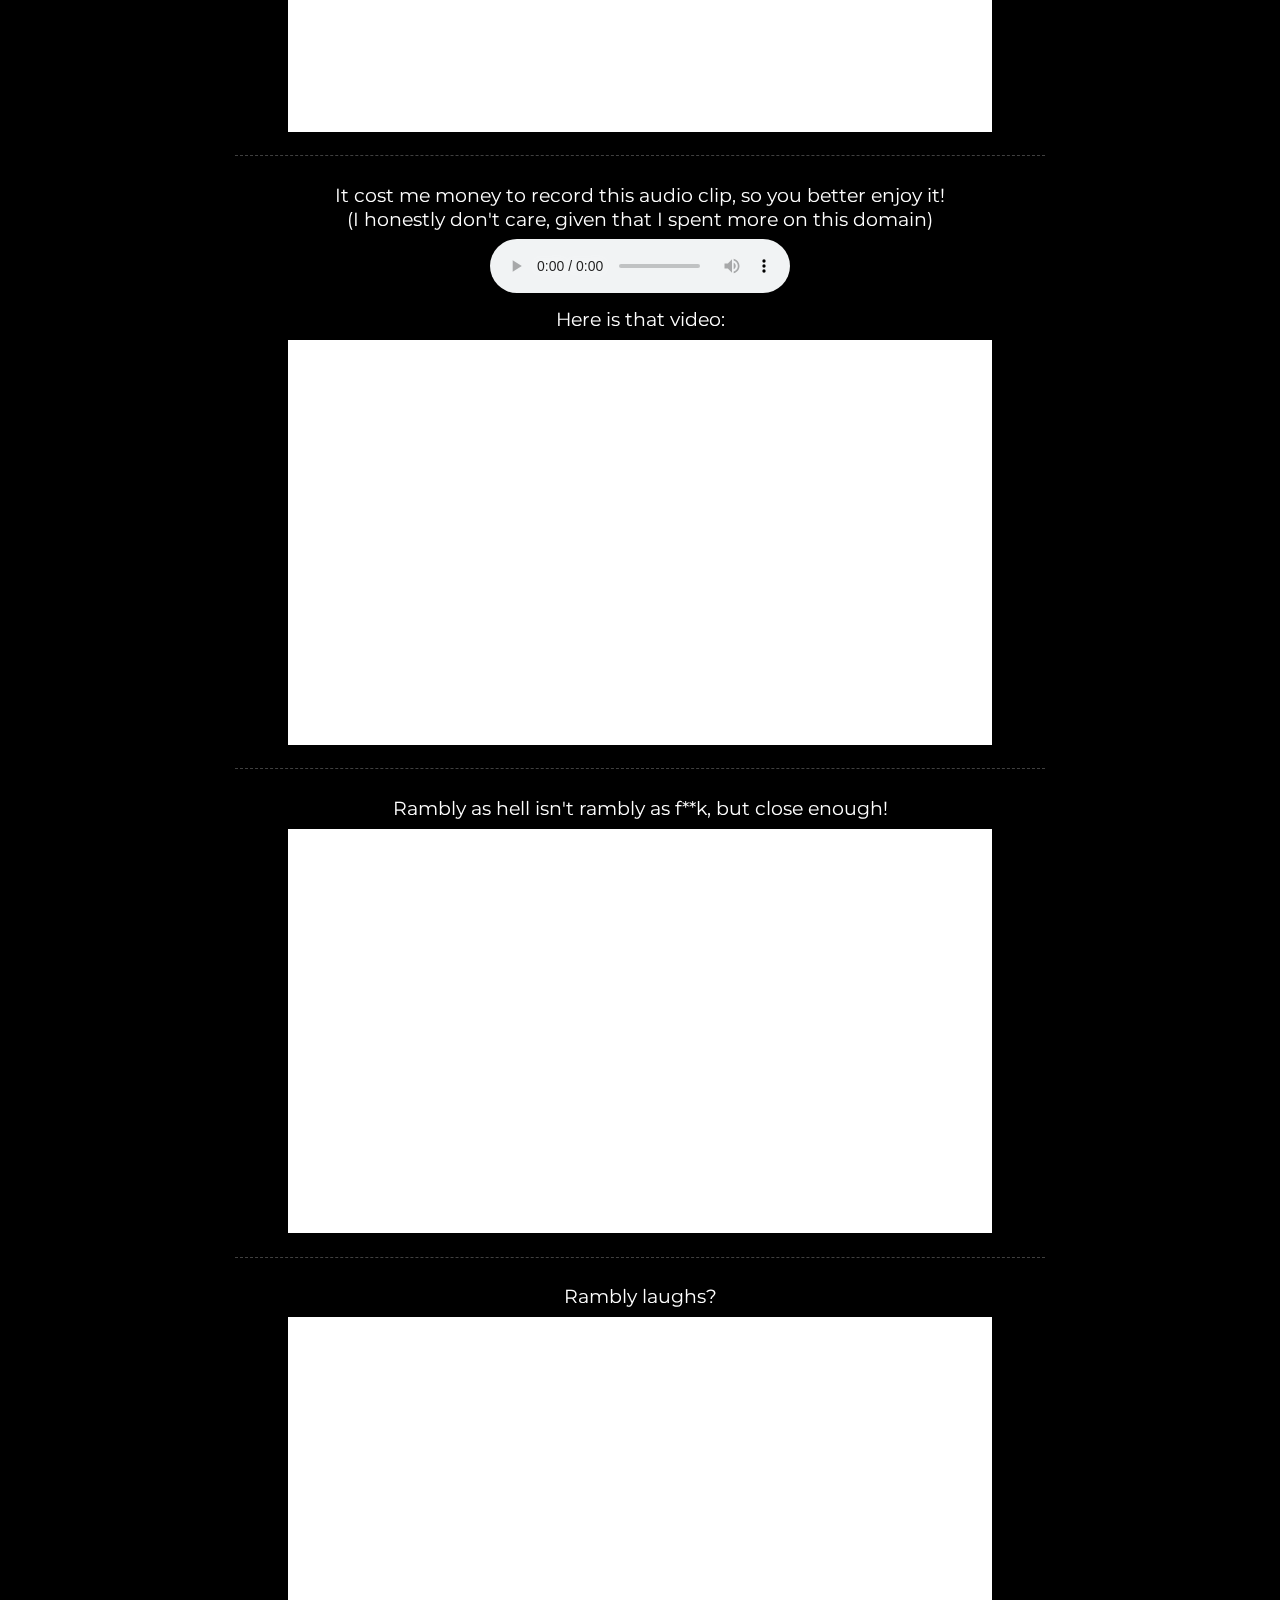
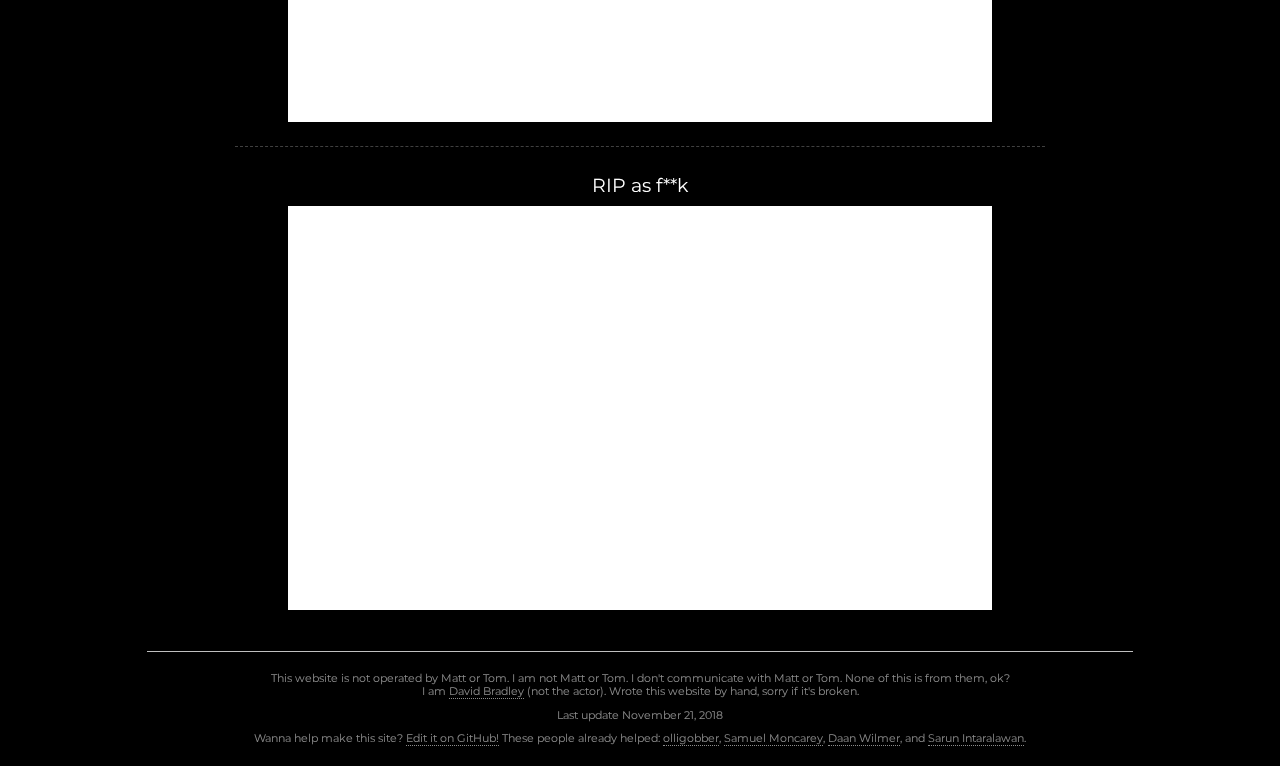
==== commit 0398ddaf: "Add credit" ====
--- a/index.html
+++ b/index.html
@@ -153,7 +153,7 @@
                             Last update November 21, 2018
 						</p>
 						<p>
-                            Wanna help make this site? <a href="https://github.com/dbradley771/Ramble">Edit it on GitHub!</a> These people already helped: <a href="https://github.com/olligobber">olligobber</a>, <a href="https://github.com/samuelmc">Samuel Moncarey</a>, and <a href="https://github.com/dwilmer">Daan Wilmer</a>
+                            Wanna help make this site? <a href="https://github.com/dbradley771/Ramble">Edit it on GitHub!</a> These people already helped: <a href="https://github.com/olligobber">olligobber</a>, <a href="https://github.com/samuelmc">Samuel Moncarey</a>, <a href="https://github.com/dwilmer">Daan Wilmer</a>, and <a href="https://github.com/sarunint">Sarun Intaralawan</a>.
 						</p>
 					</div>
 				</footer>
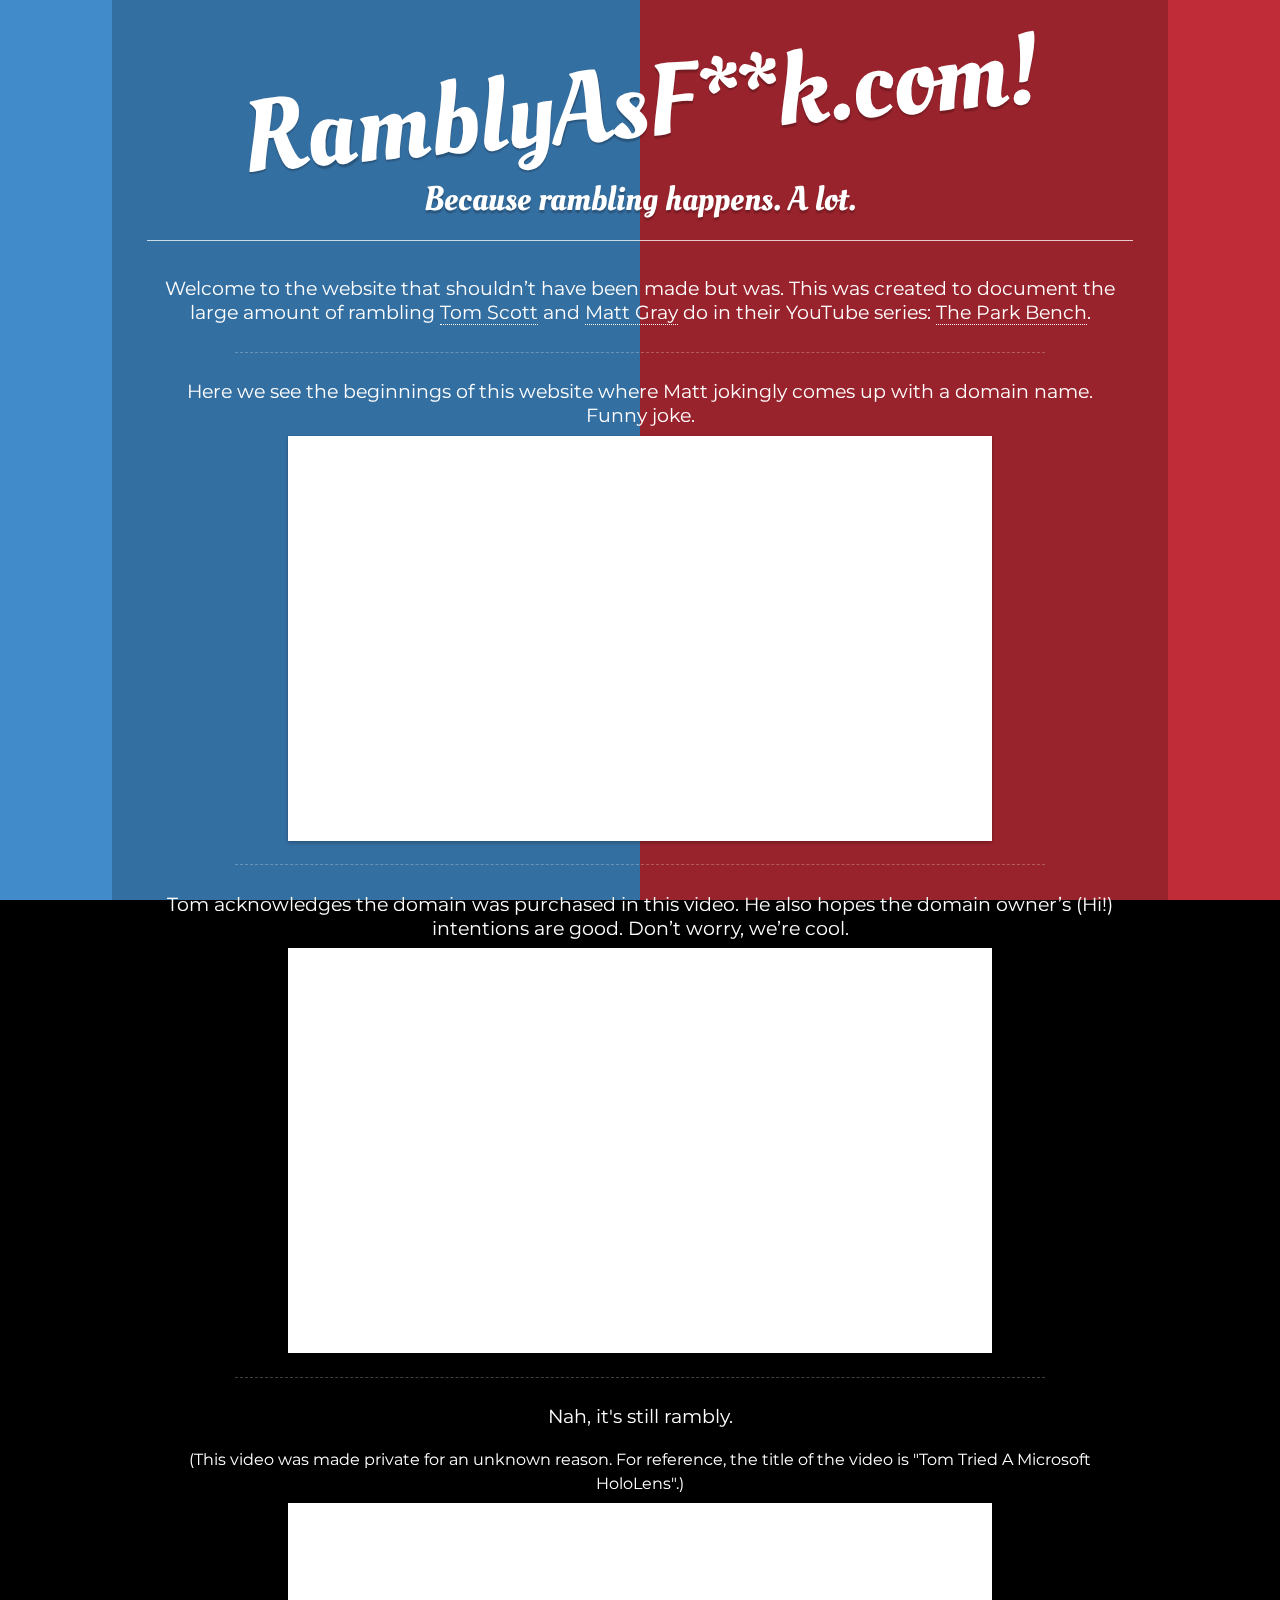
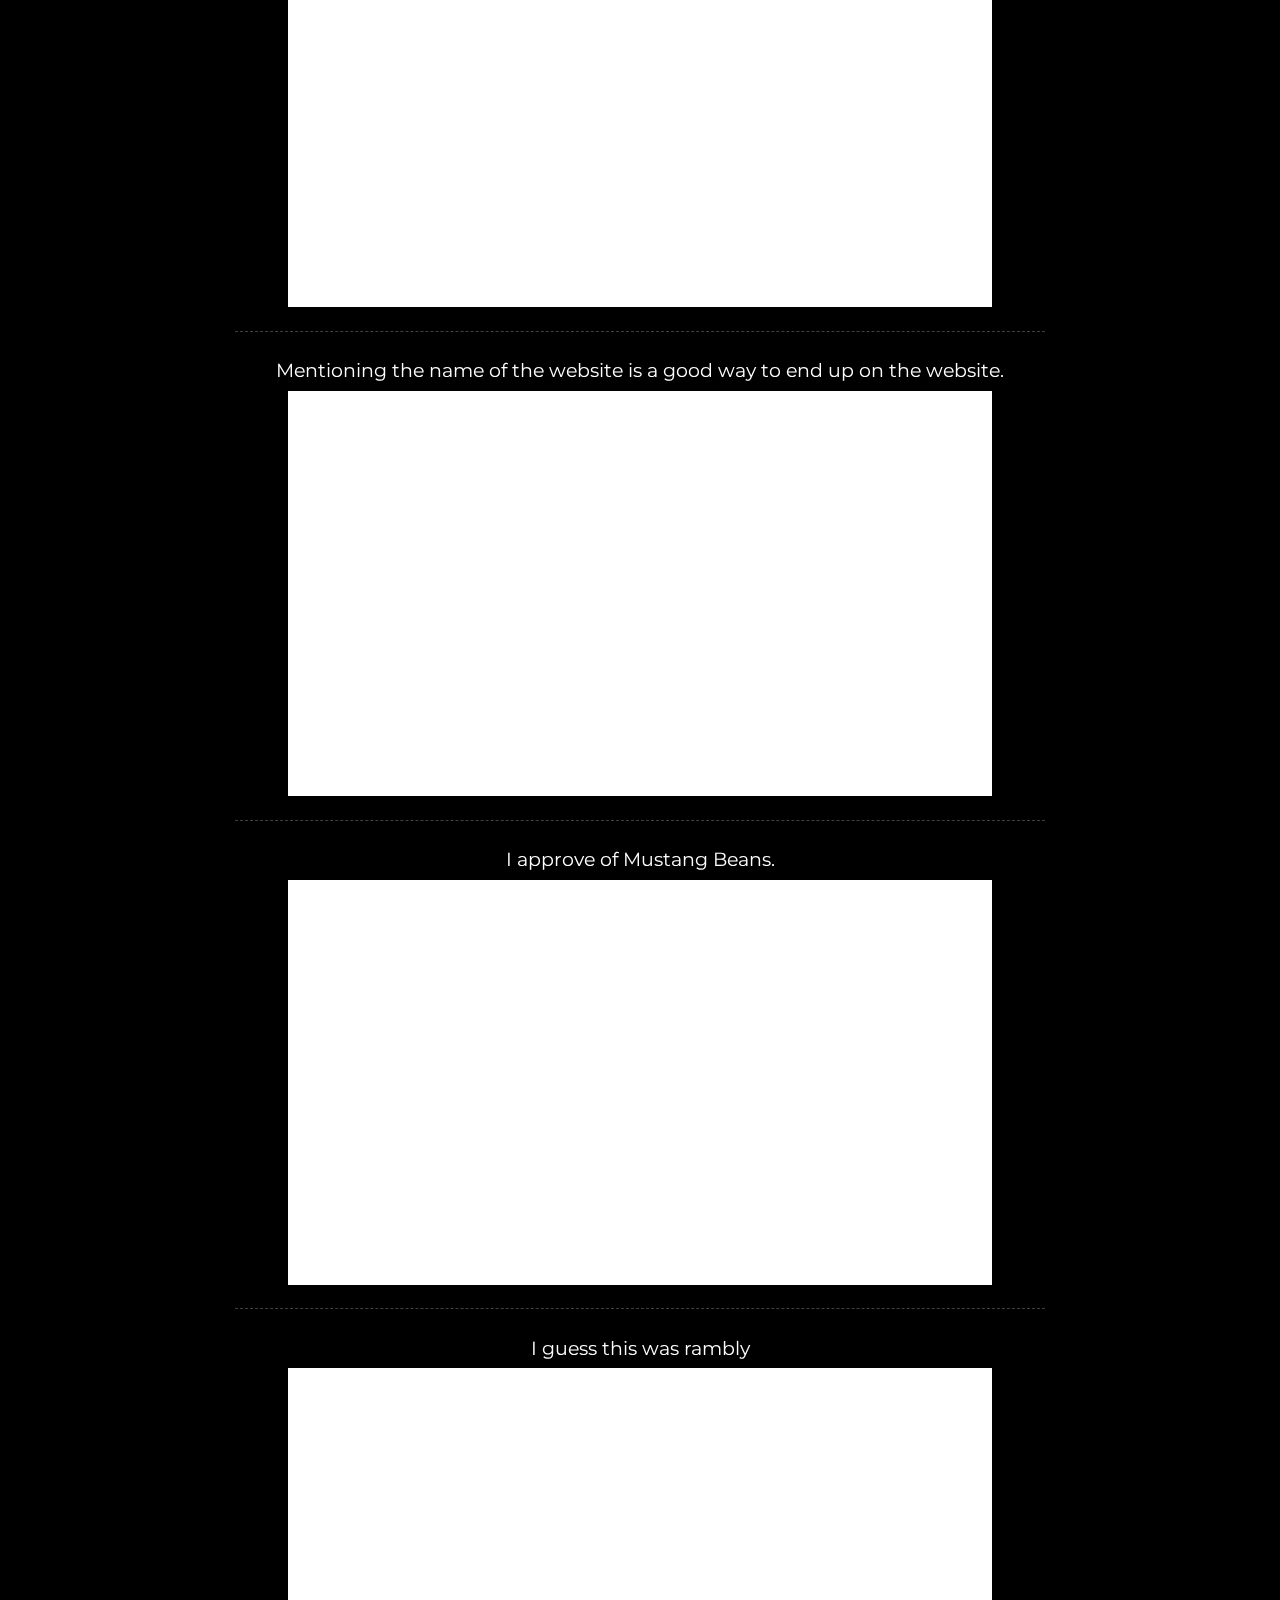
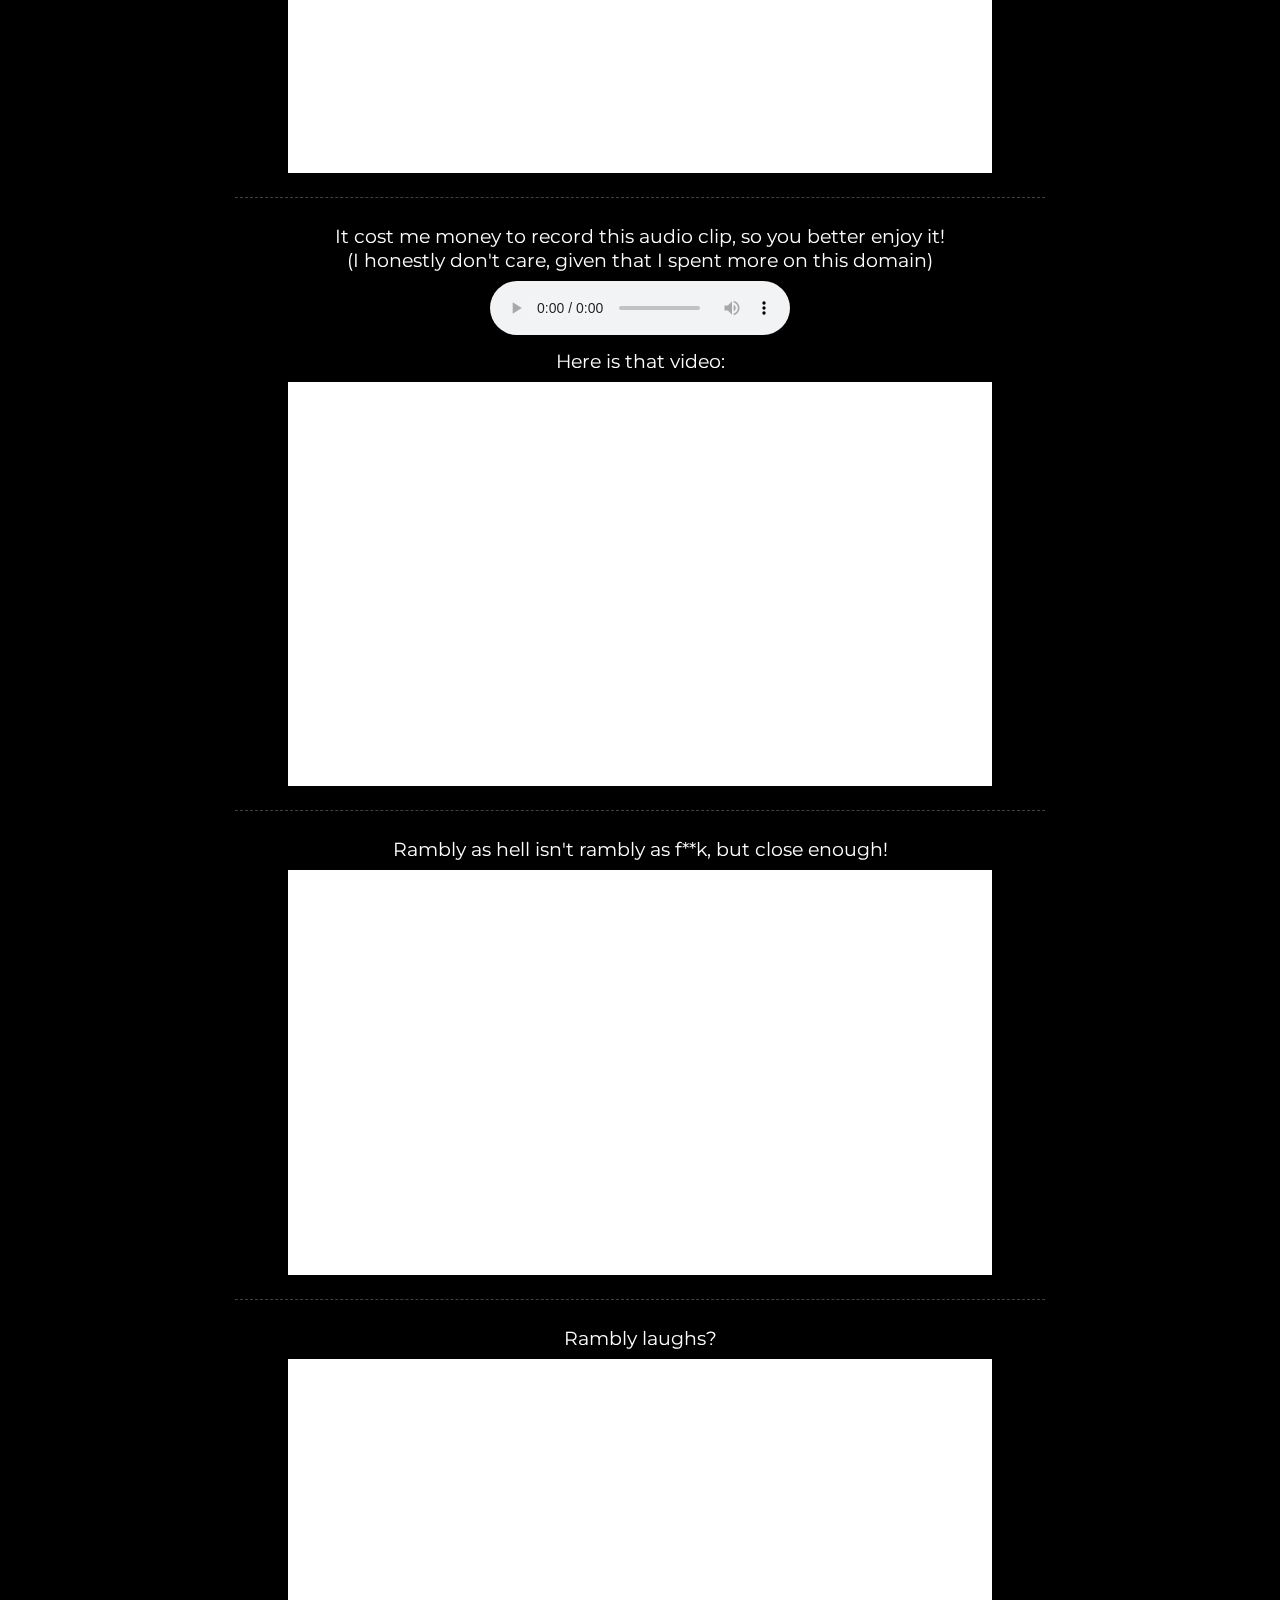
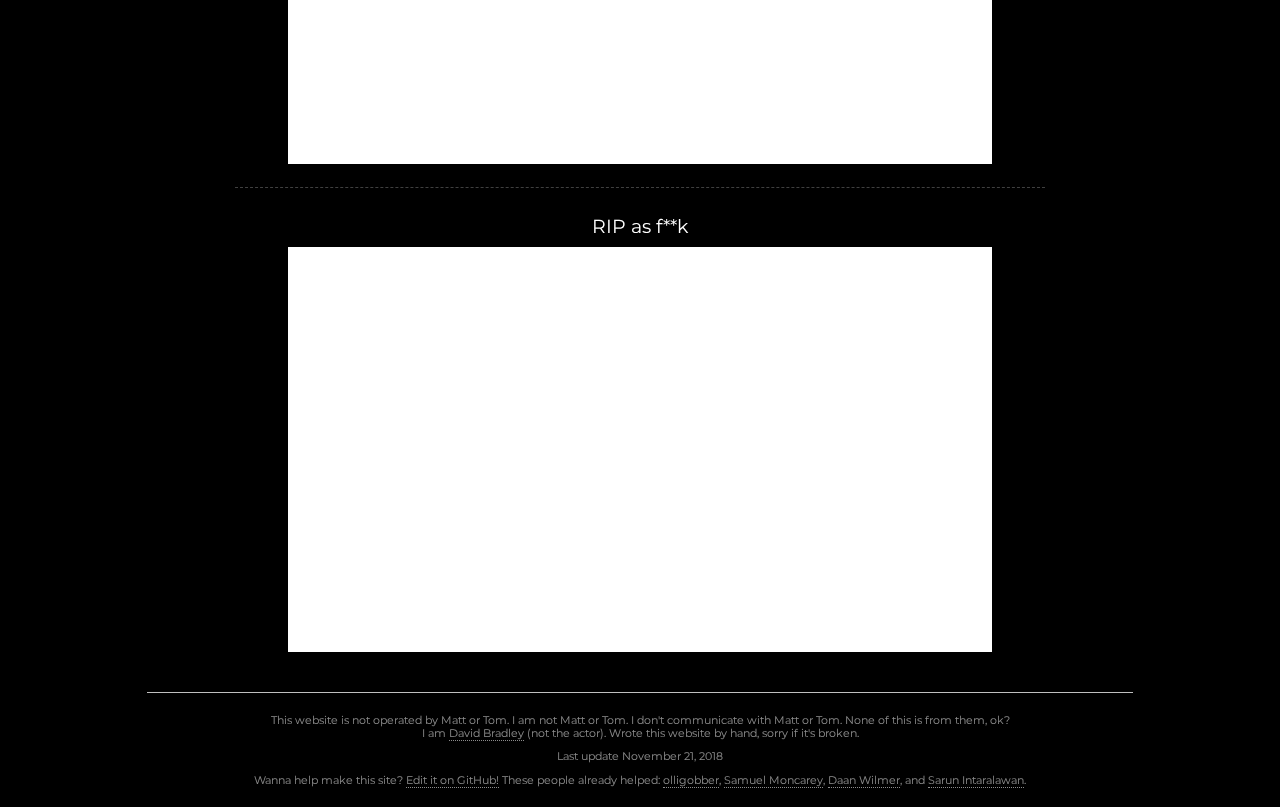
==== commit 8c0ea542: "Clean up favicons" ====
--- a/index.html
+++ b/index.html
@@ -1,24 +1,24 @@
 <!DOCTYPE html>
 <html lang="en">
 <head>
-	<meta charset="utf-8">
-	<meta http-equiv="X-UA-Compatible" content="IE=edge,chrome=1">
-	<meta name="viewport" content="width=device-width, initial-scale=1, user-scalable=no">
-	<meta name="description" content="A website created because Matt Gray said a random domain in a video."/>
-	<meta name="keywords" content="Tom Scott Matt Grey Rambly RamblyAsFuck"/>
-	<meta name="author" content="David Bradley"/>
-	<title>LET'S GET READY TO RAMBLE!</title>
-	<link rel="stylesheet" type="text/css" href="style.css">
-	<link href="https://fonts.googleapis.com/css?family=Montserrat|Oleo+Script" rel="stylesheet">
-    <link rel="apple-touch-icon" sizes="180x180" href="apple-touch-icon.png">
-    <link rel="icon" type="image/png" sizes="32x32" href="favicon-32x32.png">
-    <link rel="icon" type="image/png" sizes="194x194" href="favicon-194x194.png">
-    <link rel="icon" type="image/png" sizes="192x192" href="android-chrome-192x192.png">
-    <link rel="icon" type="image/png" sizes="16x16" href="favicon-16x16.png">
+    <meta charset="utf-8">
+    <meta http-equiv="X-UA-Compatible" content="IE=edge,chrome=1">
+    <meta name="viewport" content="width=device-width, initial-scale=1, user-scalable=no">
+    <meta name="description" content="A website created because Matt Gray said a random domain in a video."/>
+    <meta name="keywords" content="Tom Scott Matt Grey Rambly RamblyAsFuck"/>
+    <meta name="author" content="David Bradley"/>
+    <title>LET'S GET READY TO RAMBLE!</title>
+    <link rel="stylesheet" type="text/css" href="style.css">
     <link rel="manifest" href="manifest.json">
-    <link rel="mask-icon" href="safari-pinned-tab.svg" color="#424242">
+    <link href="https://fonts.googleapis.com/css?family=Montserrat|Oleo+Script" rel="stylesheet">
+    <link rel="apple-touch-icon" sizes="180x180" href="favicons/apple-touch-icon.png">
+    <link rel="mask-icon" href="favicons/safari-pinned-tab.svg" color="#424242">
+    <link rel="icon" type="image/png" sizes="192x192" href="favicons/android-chrome-192x192.png">
+    <link rel="icon" type="image/png" sizes="194x194" href="favicons/favicon-194x194.png">
+    <link rel="icon" type="image/png" sizes="32x32" href="favicons/favicon-32x32.png">
+    <link rel="icon" type="image/png" sizes="16x16" href="favicons/favicon-16x16.png">
+    <meta name="msapplication-TileImage" content="favicons/mstile-144x144.png">
     <meta name="msapplication-TileColor" content="#424242">
-    <meta name="msapplication-TileImage" content="mstile-144x144.png">
     <meta name="theme-color" content="#424242">
     <script type="text/javascript">    
         window.onload = function() {
@@ -36,21 +36,20 @@
                 if(!thisAudio.paused && ( 
                     (currentTime > 2.5 && currentTime < 3.4) ||
                     (currentTime > 7.9 && currentTime < 8.5)
-                    )) {
+                )) {
                     thisImage.classList.remove("hidden");
                 } else {
                     thisImage.classList.add("hidden");
                 }
                 
                 if(!thisAudio.paused && (
-                (currentTime > 4.1 && currentTime < 5.1) ||
-                (currentTime > 8.9 && currentTime < 9.8)
+                    (currentTime > 4.1 && currentTime < 5.1) ||
+                    (currentTime > 8.9 && currentTime < 9.8)
                 )) {
                     thisVideo.classList.remove("hidden");
                 } else {
                     thisVideo.classList.add("hidden");
                 }
-                
             });
         }
     </script>
@@ -58,63 +57,63 @@
 <body>
     <div id="this-image" class="fullscreen fixed hidden"></div>
     <div id="this-video" class="fullscreen fixed hidden"></div>
-	<div id="container">
-		<div id="wrapper">
-			<div id="content">
-				<header>
-					<div id="page-title"><span>RamblyAs</span><span>F**k.com!</span></div>
-					<p>Because rambling happens. A lot.</p>
-				</header>
-				<main>
+    <div id="container">
+        <div id="wrapper">
+            <div id="content">
+                <header>
+                    <div id="page-title"><span>RamblyAs</span><span>F**k.com!</span></div>
+                    <p>Because rambling happens. A lot.</p>
+                </header>
+                <main>
                     <section>
                         <a name="intro"></a>
                         <p>Welcome to the website that shouldn’t have been made but was. This was created to document the large amount of rambling <a href="https://www.tomscott.com/">Tom Scott</a> and <a href="http://mattg.co.uk/">Matt Gray</a> do in their YouTube series: <a href="https://www.youtube.com/playlist?list=PLfx61sxf1Yz0ch57oygmnSeqGbjb9EeLi">The Park Bench</a>.</p>
                     </section>
-					<hr/>
+                    <hr/>
                     <section>
                         <a name="live"></a>
                         <p>Here we see the beginnings of this website where Matt jokingly comes up with a domain name. Funny joke.</p>
                         <iframe src="https://www.youtube.com/embed/kiKy2VCKJQI" frameborder="0" class="video" allowfullscreen></iframe>
                     </section>
-					<hr/>
+                    <hr/>
                     <section>
                         <a name="ramble"></a>
                         <p>Tom acknowledges the domain was purchased in this video. He also hopes the domain owner’s (Hi!) intentions are good. Don’t worry, we’re cool.</p>
                         <iframe src="https://www.youtube.com/embed/4qvn3FrHutU" frameborder="0" class="video" allowfullscreen></iframe>
                     </section>
-					<hr/>
+                    <hr/>
                     <section>
                         <a name="hololens"></a>
                         <p>Nah, it's still rambly.</p>
-			<small>(This video was made private for an unknown reason. For reference, the title of the video is "Tom Tried A Microsoft HoloLens".)</small>
+                        <p><small>(This video was made private for an unknown reason. For reference, the title of the video is "Tom Tried A Microsoft HoloLens".)</small></p>
                         <iframe src="https://www.youtube.com/embed/cNCn-yRqNQ4" frameborder="0" class="video" allowfullscreen></iframe>
                     </section>
-					<hr/>
+                    <hr/>
                     <section>
                         <a name="htc-vive"></a>
                         <p>Mentioning the name of the website is a good way to end up on the website.</p>
                         <iframe src="https://www.youtube.com/embed/LiVM6JqJiaA" frameborder="0" class="video" allowfullscreen></iframe>
                     </section>
-					<hr/>
+                    <hr/>
                     <section>
                         <a name="mustang-beans"></a>
                         <p>I approve of Mustang Beans.</p>
                         <iframe src="https://www.youtube.com/embed/Hd7d1TTcxq8" frameborder="0" class="video" allowfullscreen></iframe>
                     </section>
-					<hr/>
+                    <hr/>
                     <section>
                         <a name="theory"></a>
                         <p>I guess this was rambly</p>
                         <iframe src="https://www.youtube.com/embed/TLgplc9A-So" frameborder="0" class="video" allowfullscreen></iframe>
                     </section>
-					<hr/>
+                    <hr/>
                     <section>
                         <a name="apology"></a>
                         <p onload="startTheFun();">
                             It cost me money to record this audio clip, so you better enjoy it!<br/>
                             (I honestly don't care, given that I spent more on this domain)
                         </p>
-						<p id="this-placeholder">
+                        <p id="this-placeholder">
                             Loading...
                         </p>
                         <audio controls id="this-audio" class="hidden">
@@ -124,45 +123,49 @@
                         <p>Here is that video:</p>
                         <iframe src="https://www.youtube.com/embed/BnzN3zDKFEI" frameborder="0" class="video" allowfullscreen></iframe>
                     </section>
-					<hr/>
+                    <hr/>
                     <section>
                         <a name="rambly-hell"></a>
                         <p>Rambly as hell isn't rambly as f**k, but close enough!</p>
                         <iframe src="https://www.youtube.com/embed/11PseWcwfSI" frameborder="0" class="video" allowfullscreen></iframe>
                     </section>
-					<hr/>
+                    <hr/>
                     <section>
                         <a name="lol"></a>
                         <p>Rambly laughs?</p>
                         <iframe src="https://www.youtube.com/embed/LM0zwSkc-JE" frameborder="0" class="video" allowfullscreen></iframe>
                     </section>
-					<hr/>
+                    <hr/>
                     <section>
                         <a name="rip"></a>
                         <p>RIP as f**k</p>
                         <iframe src="https://www.youtube.com/embed/paA7ek43ACc" frameborder="0" class="video" allowfullscreen></iframe>
                     </section>
-				</main>
-				<footer>
-					<div>
-						<p>
+                </main>
+                <footer>
+                    <div>
+                        <p>
                             This website is not operated by Matt or Tom. I am not Matt or Tom. I don't communicate with Matt or Tom. None of this is from them, ok?<br/>
                             I am <a href="https://dbradley771.com">David Bradley</a> (not the actor). Wrote this website by hand, sorry if it's broken.
-						</p>
-						<p>
+                        </p>
+                        <p>
                             Last update November 21, 2018
-						</p>
-						<p>
-                            Wanna help make this site? <a href="https://github.com/dbradley771/Ramble">Edit it on GitHub!</a> These people already helped: <a href="https://github.com/olligobber">olligobber</a>, <a href="https://github.com/samuelmc">Samuel Moncarey</a>, <a href="https://github.com/dwilmer">Daan Wilmer</a>, and <a href="https://github.com/sarunint">Sarun Intaralawan</a>.
-						</p>
-					</div>
-				</footer>
-			</div>
-		</div>
-	</div>
-	<div id="background-holder">
-		<div id="background-blue"><span></span></div><div id="background-red"><span></span></div>
-	</div>
+                        </p>
+                        <p>
+                            Wanna help make this site? <a href="https://github.com/dbradley771/Ramble">Edit it on GitHub!</a> These people already helped: 
+                            <a href="https://github.com/olligobber">olligobber</a>,
+                            <a href="https://github.com/samuelmc">Samuel Moncarey</a>,
+                            <a href="https://github.com/dwilmer">Daan Wilmer</a>,
+                            and <a href="https://github.com/sarunint">Sarun Intaralawan</a>.
+                        </p>
+                    </div>
+                </footer>
+            </div>
+        </div>
+    </div>
+    <div id="background-holder">
+        <div id="background-blue"><span></span></div><div id="background-red"><span></span></div>
+    </div>
 </body>
 </html>
 
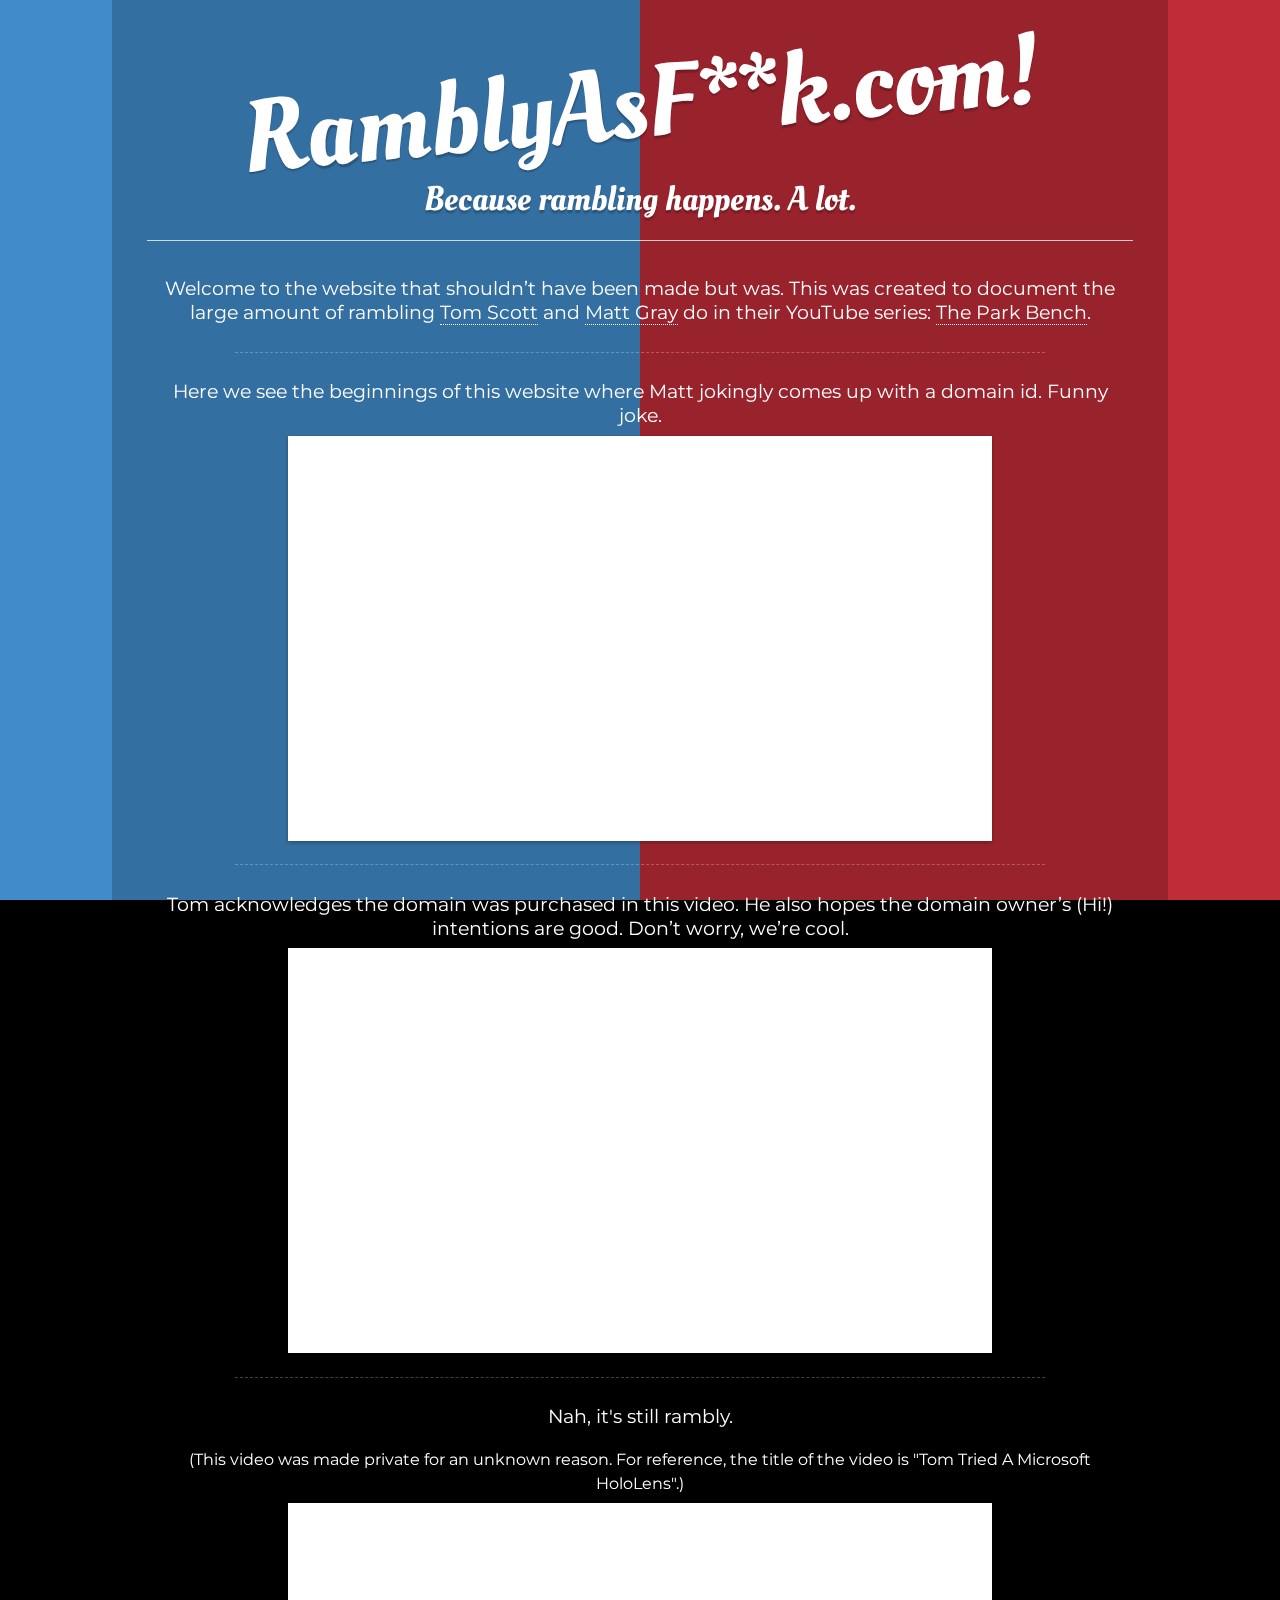
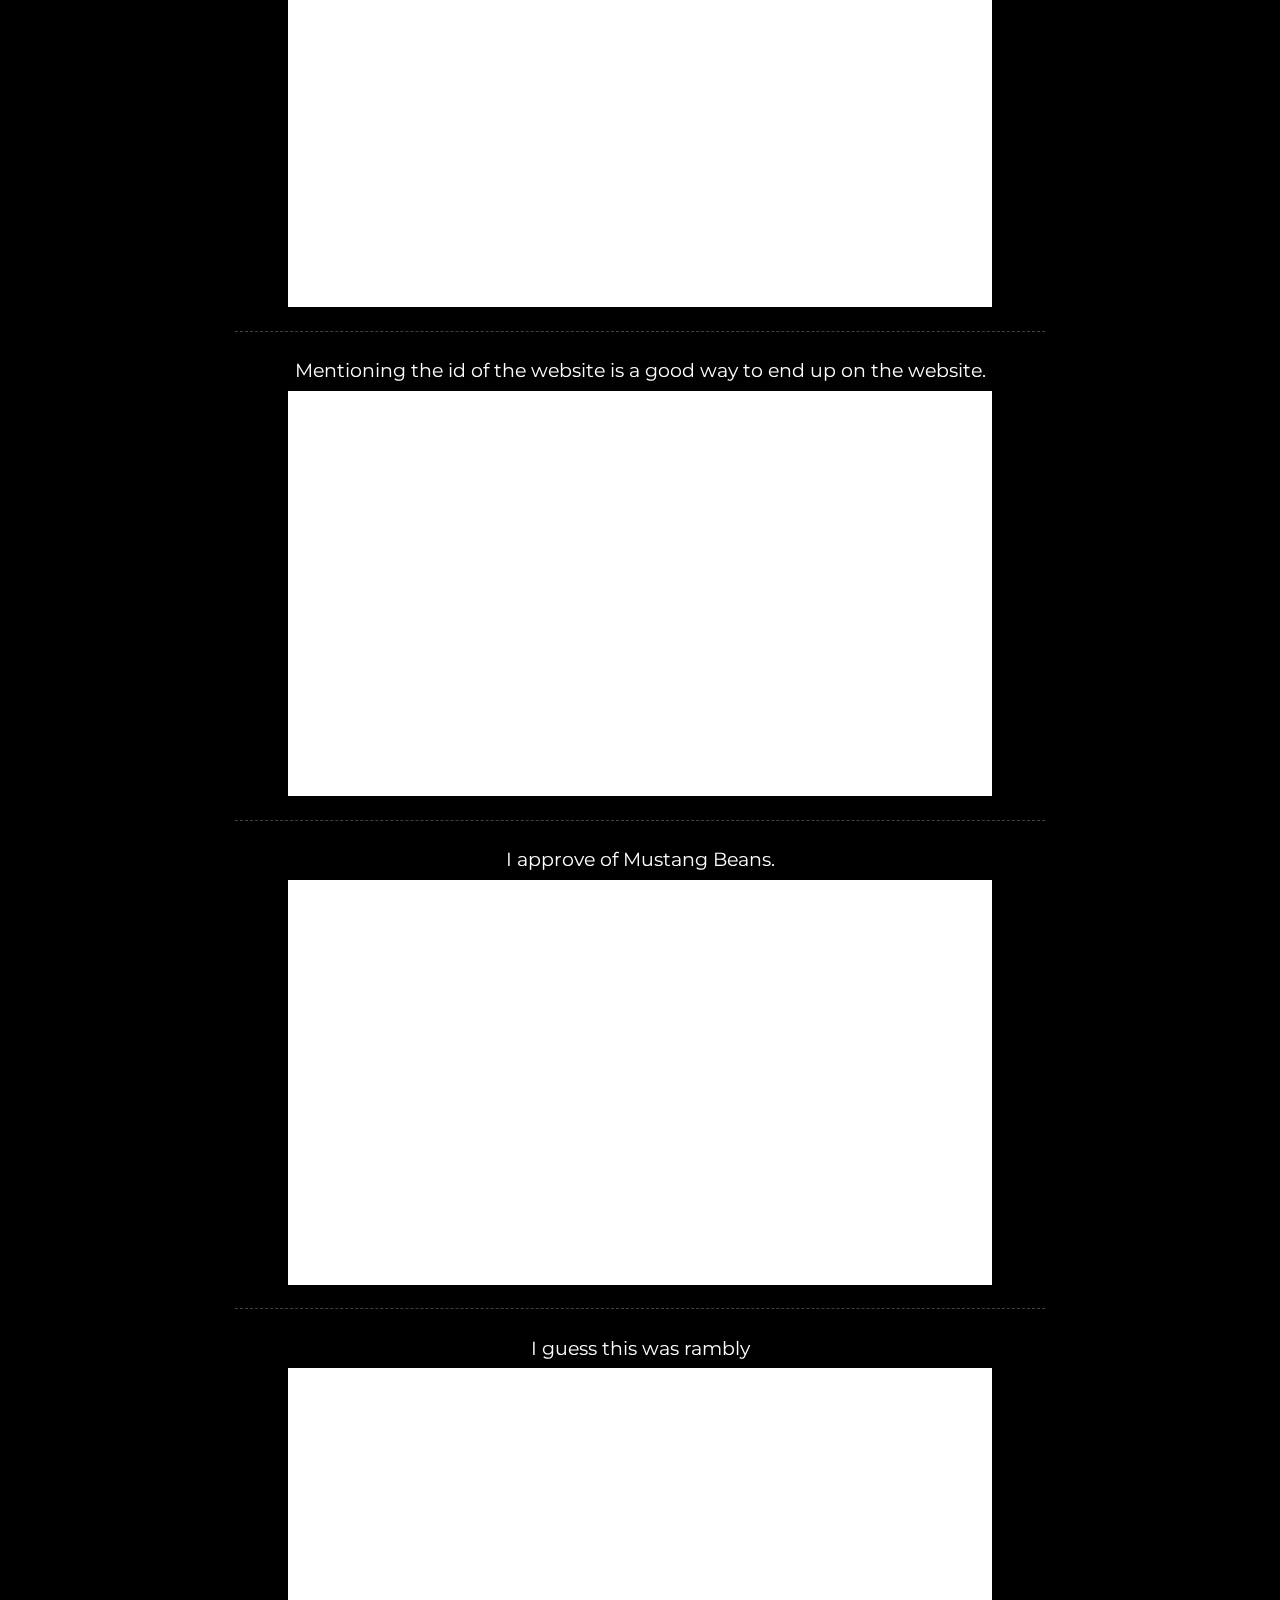
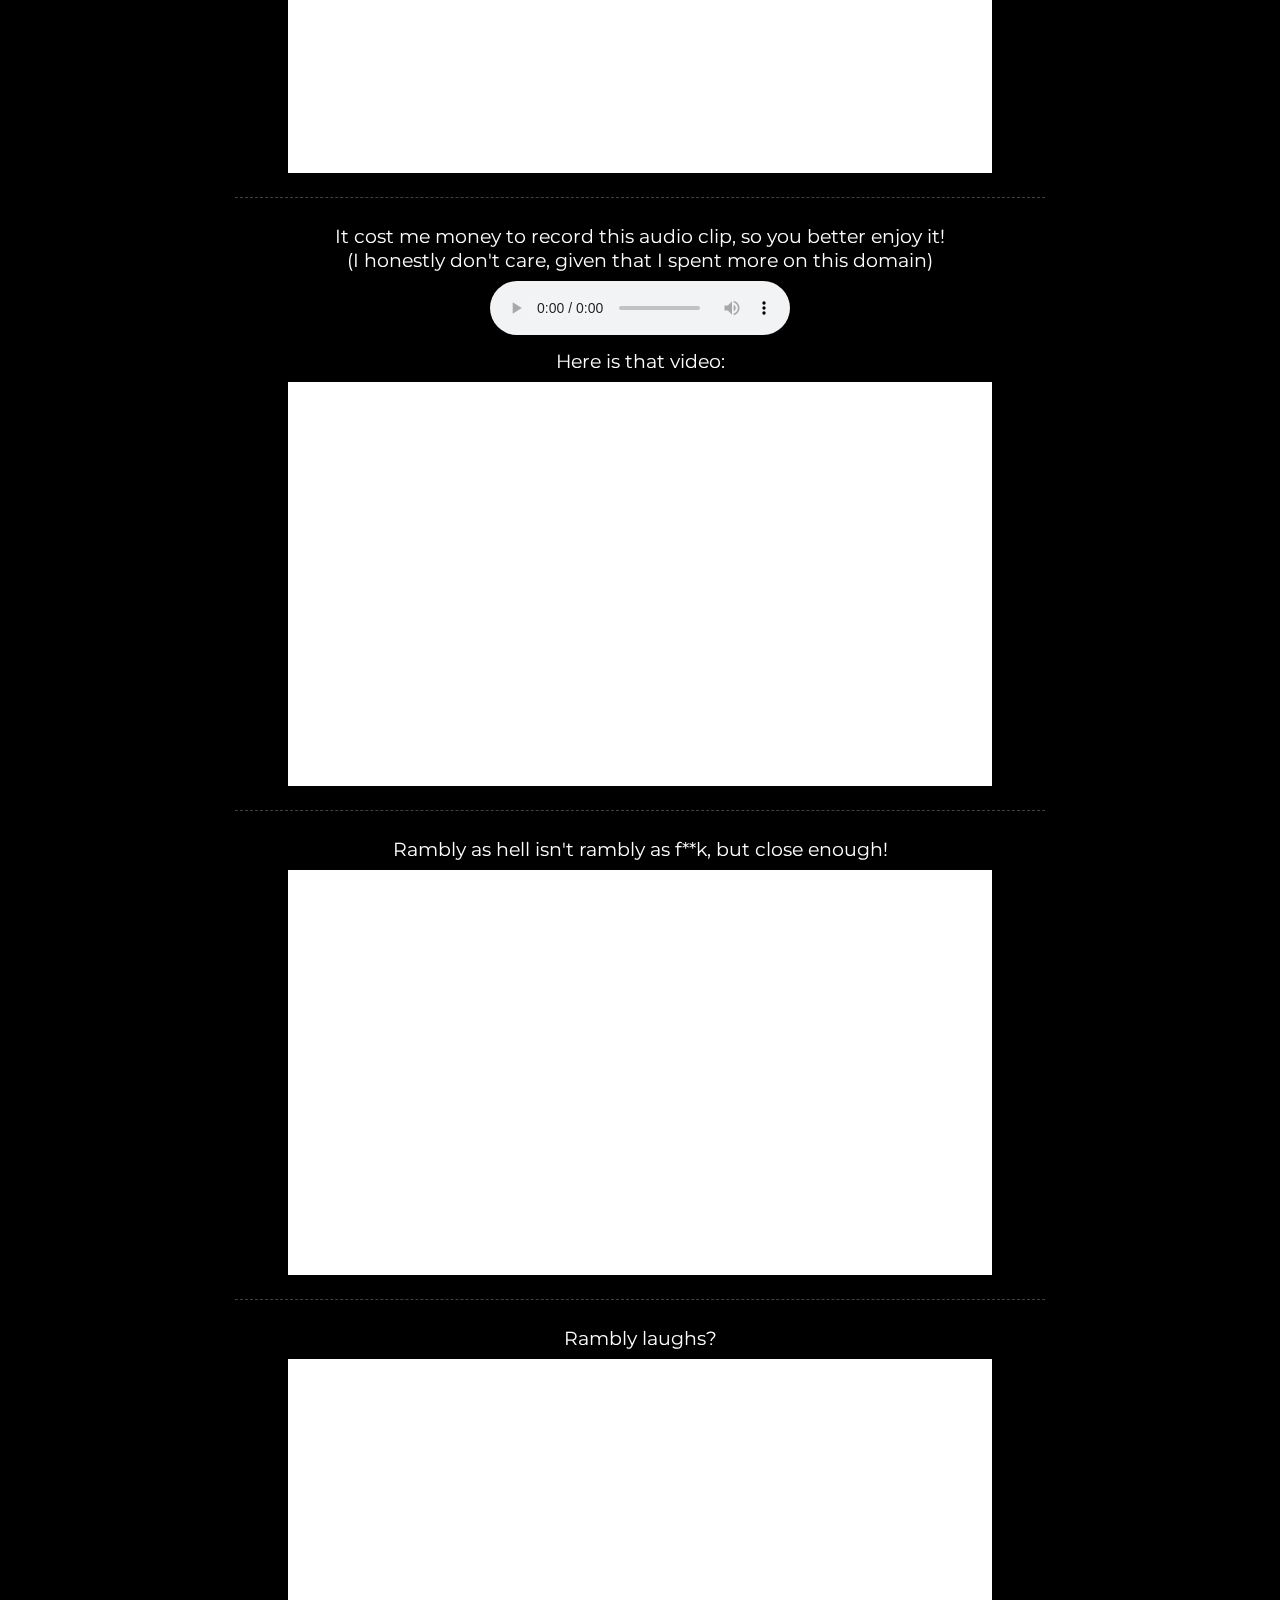
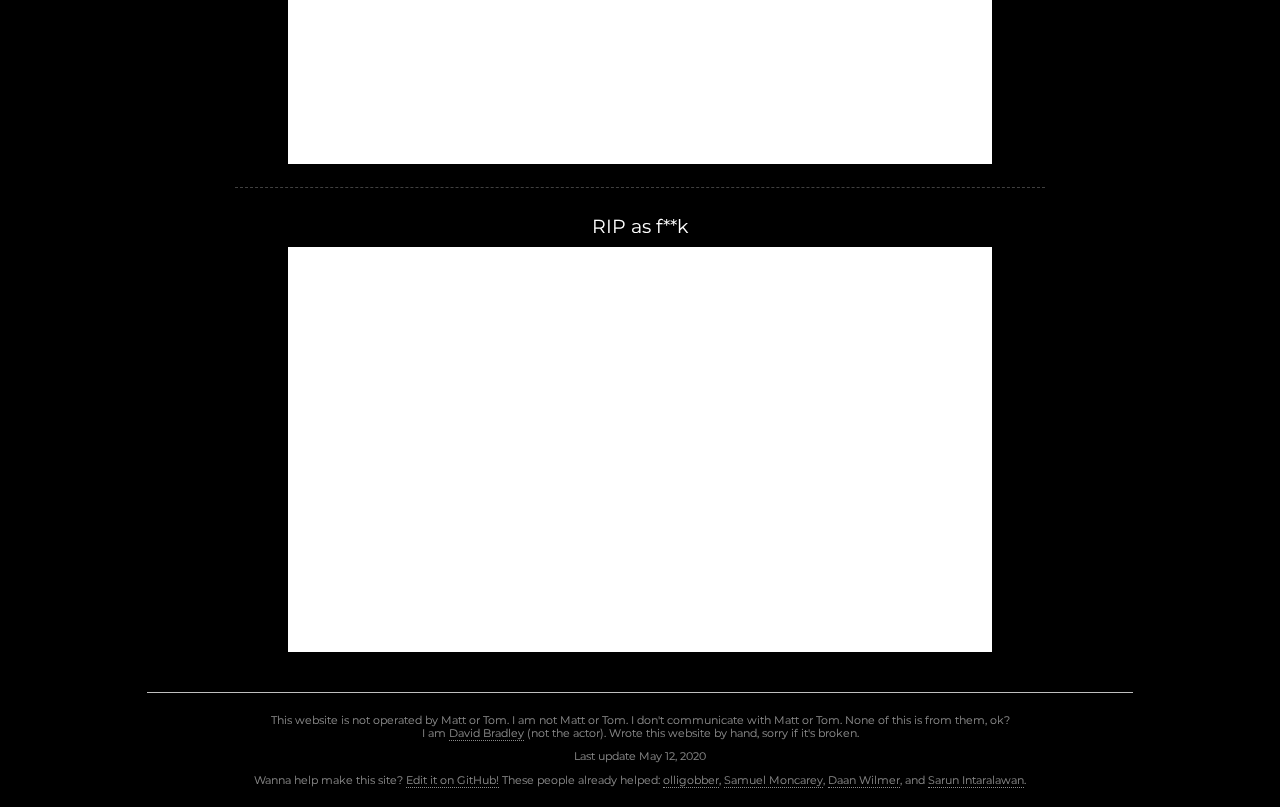
==== commit a9020ac9: "Update edit date" ====
--- a/index.html
+++ b/index.html
@@ -2,15 +2,14 @@
 <html lang="en">
 <head>
     <meta charset="utf-8">
-    <meta http-equiv="X-UA-Compatible" content="IE=edge,chrome=1">
-    <meta name="viewport" content="width=device-width, initial-scale=1, user-scalable=no">
+    <meta name="viewport" content="width=device-width, initial-scale=1.0">
     <meta name="description" content="A website created because Matt Gray said a random domain in a video."/>
     <meta name="keywords" content="Tom Scott Matt Grey Rambly RamblyAsFuck"/>
     <meta name="author" content="David Bradley"/>
     <title>LET'S GET READY TO RAMBLE!</title>
     <link rel="stylesheet" type="text/css" href="style.css">
     <link rel="manifest" href="manifest.json">
-    <link href="https://fonts.googleapis.com/css?family=Montserrat|Oleo+Script" rel="stylesheet">
+    <link href="https://fonts.googleapis.com/css2?family=Montserrat&family=Oleo+Script&display=swap" rel="stylesheet">
     <link rel="apple-touch-icon" sizes="180x180" href="favicons/apple-touch-icon.png">
     <link rel="mask-icon" href="favicons/safari-pinned-tab.svg" color="#424242">
     <link rel="icon" type="image/png" sizes="192x192" href="favicons/android-chrome-192x192.png">
@@ -20,7 +19,7 @@
     <meta name="msapplication-TileImage" content="favicons/mstile-144x144.png">
     <meta name="msapplication-TileColor" content="#424242">
     <meta name="theme-color" content="#424242">
-    <script type="text/javascript">    
+    <script>
         window.onload = function() {
             var thisAudio = document.getElementById("this-audio");
             var thisImage = document.getElementById("this-image");
@@ -65,50 +64,50 @@
                     <p>Because rambling happens. A lot.</p>
                 </header>
                 <main>
-                    <section>
-                        <a name="intro"></a>
+                    <article>
+                        <a id="intro"></a>
                         <p>Welcome to the website that shouldn’t have been made but was. This was created to document the large amount of rambling <a href="https://www.tomscott.com/">Tom Scott</a> and <a href="http://mattg.co.uk/">Matt Gray</a> do in their YouTube series: <a href="https://www.youtube.com/playlist?list=PLfx61sxf1Yz0ch57oygmnSeqGbjb9EeLi">The Park Bench</a>.</p>
-                    </section>
+                    </article>
                     <hr/>
-                    <section>
-                        <a name="live"></a>
-                        <p>Here we see the beginnings of this website where Matt jokingly comes up with a domain name. Funny joke.</p>
-                        <iframe src="https://www.youtube.com/embed/kiKy2VCKJQI" frameborder="0" class="video" allowfullscreen></iframe>
-                    </section>
+                    <article>
+                        <a id="live"></a>
+                        <p>Here we see the beginnings of this website where Matt jokingly comes up with a domain id. Funny joke.</p>
+                        <iframe src="https://www.youtube.com/embed/kiKy2VCKJQI" allow="accelerometer; encrypted-media; fullscreen; gyroscope; picture-in-picture" class="video" allowfullscreen></iframe>
+                    </article>
                     <hr/>
-                    <section>
-                        <a name="ramble"></a>
+                    <article>
+                        <a id="ramble"></a>
                         <p>Tom acknowledges the domain was purchased in this video. He also hopes the domain owner’s (Hi!) intentions are good. Don’t worry, we’re cool.</p>
-                        <iframe src="https://www.youtube.com/embed/4qvn3FrHutU" frameborder="0" class="video" allowfullscreen></iframe>
-                    </section>
+                        <iframe src="https://www.youtube.com/embed/4qvn3FrHutU" allow="accelerometer; encrypted-media; fullscreen; gyroscope; picture-in-picture" class="video" allowfullscreen></iframe>
+                    </article>
                     <hr/>
-                    <section>
-                        <a name="hololens"></a>
+                    <article>
+                        <a id="hololens"></a>
                         <p>Nah, it's still rambly.</p>
                         <p><small>(This video was made private for an unknown reason. For reference, the title of the video is "Tom Tried A Microsoft HoloLens".)</small></p>
-                        <iframe src="https://www.youtube.com/embed/cNCn-yRqNQ4" frameborder="0" class="video" allowfullscreen></iframe>
-                    </section>
+                        <iframe src="https://www.youtube.com/embed/cNCn-yRqNQ4" allow="accelerometer; encrypted-media; fullscreen; gyroscope; picture-in-picture" class="video" allowfullscreen></iframe>
+                    </article>
                     <hr/>
-                    <section>
-                        <a name="htc-vive"></a>
-                        <p>Mentioning the name of the website is a good way to end up on the website.</p>
-                        <iframe src="https://www.youtube.com/embed/LiVM6JqJiaA" frameborder="0" class="video" allowfullscreen></iframe>
-                    </section>
+                    <article>
+                        <a id="htc-vive"></a>
+                        <p>Mentioning the id of the website is a good way to end up on the website.</p>
+                        <iframe src="https://www.youtube.com/embed/LiVM6JqJiaA" allow="accelerometer; encrypted-media; fullscreen; gyroscope; picture-in-picture" class="video" allowfullscreen></iframe>
+                    </article>
                     <hr/>
-                    <section>
-                        <a name="mustang-beans"></a>
+                    <article>
+                        <a id="mustang-beans"></a>
                         <p>I approve of Mustang Beans.</p>
-                        <iframe src="https://www.youtube.com/embed/Hd7d1TTcxq8" frameborder="0" class="video" allowfullscreen></iframe>
-                    </section>
+                        <iframe src="https://www.youtube.com/embed/Hd7d1TTcxq8" allow="accelerometer; encrypted-media; fullscreen; gyroscope; picture-in-picture" class="video" allowfullscreen></iframe>
+                    </article>
                     <hr/>
-                    <section>
-                        <a name="theory"></a>
+                    <article>
+                        <a id="theory"></a>
                         <p>I guess this was rambly</p>
-                        <iframe src="https://www.youtube.com/embed/TLgplc9A-So" frameborder="0" class="video" allowfullscreen></iframe>
-                    </section>
+                        <iframe src="https://www.youtube.com/embed/TLgplc9A-So" allow="accelerometer; encrypted-media; fullscreen; gyroscope; picture-in-picture" class="video" allowfullscreen></iframe>
+                    </article>
                     <hr/>
-                    <section>
-                        <a name="apology"></a>
+                    <article>
+                        <a id="apology"></a>
                         <p onload="startTheFun();">
                             It cost me money to record this audio clip, so you better enjoy it!<br/>
                             (I honestly don't care, given that I spent more on this domain)
@@ -117,30 +116,30 @@
                             Loading...
                         </p>
                         <audio controls id="this-audio" class="hidden">
-                            <source src="support_call.mp3" type="audio/mpeg">
+                            <source src="media/support_call.mp3" type="audio/mpeg">
                             Your browser does not support the audio element.
                         </audio>
                         <p>Here is that video:</p>
-                        <iframe src="https://www.youtube.com/embed/BnzN3zDKFEI" frameborder="0" class="video" allowfullscreen></iframe>
-                    </section>
+                        <iframe src="https://www.youtube.com/embed/BnzN3zDKFEI" allow="accelerometer; encrypted-media; fullscreen; gyroscope; picture-in-picture" class="video" allowfullscreen></iframe>
+                    </article>
                     <hr/>
-                    <section>
-                        <a name="rambly-hell"></a>
+                    <article>
+                        <a id="rambly-hell"></a>
                         <p>Rambly as hell isn't rambly as f**k, but close enough!</p>
-                        <iframe src="https://www.youtube.com/embed/11PseWcwfSI" frameborder="0" class="video" allowfullscreen></iframe>
-                    </section>
+                        <iframe src="https://www.youtube.com/embed/11PseWcwfSI" allow="accelerometer; encrypted-media; fullscreen; gyroscope; picture-in-picture" class="video" allowfullscreen></iframe>
+                    </article>
                     <hr/>
-                    <section>
-                        <a name="lol"></a>
+                    <article>
+                        <a id="lol"></a>
                         <p>Rambly laughs?</p>
-                        <iframe src="https://www.youtube.com/embed/LM0zwSkc-JE" frameborder="0" class="video" allowfullscreen></iframe>
-                    </section>
+                        <iframe src="https://www.youtube.com/embed/LM0zwSkc-JE" allow="accelerometer; encrypted-media; fullscreen; gyroscope; picture-in-picture" class="video" allowfullscreen></iframe>
+                    </article>
                     <hr/>
-                    <section>
-                        <a name="rip"></a>
+                    <article>
+                        <a id="rip"></a>
                         <p>RIP as f**k</p>
-                        <iframe src="https://www.youtube.com/embed/paA7ek43ACc" frameborder="0" class="video" allowfullscreen></iframe>
-                    </section>
+                        <iframe src="https://www.youtube.com/embed/paA7ek43ACc" allow="accelerometer; encrypted-media; fullscreen; gyroscope; picture-in-picture" class="video" allowfullscreen></iframe>
+                    </article>
                 </main>
                 <footer>
                     <div>
@@ -149,7 +148,7 @@
                             I am <a href="https://dbradley771.com">David Bradley</a> (not the actor). Wrote this website by hand, sorry if it's broken.
                         </p>
                         <p>
-                            Last update November 21, 2018
+                            Last update May 12, 2020
                         </p>
                         <p>
                             Wanna help make this site? <a href="https://github.com/dbradley771/Ramble">Edit it on GitHub!</a> These people already helped: 
--- a/style.css
+++ b/style.css
@@ -1,30 +1,28 @@
-@font-size-base: 15px;
-
 html, body {
-	margin: 0;
-	padding: 0;
-	background: #000000;
-	color: #ffffff;
-	font-size: 110%;
-	font-family: 'Montserrat', sans-serif;
+    margin: 0;
+    padding: 0;
+    background: #000000;
+    color: #ffffff;
+    font-size: 110%;
+    font-family: 'Montserrat', sans-serif;
 }
 
 hr {
     border: 0;
-	border-bottom: 1px dashed rgba(255,255,255,0.25);
+    border-bottom: 1px dashed rgba(255,255,255,0.25);
     height: 1px;
-	padding: 0;
-	margin: 1rem 5rem;
+    padding: 0;
+    margin: 1rem 5rem;
 }
 
 a {
-	text-decoration: none;
-	color: #ffffff;
-	border-bottom: 1px dotted #ffffff;
+    text-decoration: none;
+    color: #ffffff;
+    border-bottom: 1px dotted #ffffff;
     cursor: pointer;
 }
 a:hover {
-	border-bottom: 1px solid #ffffff;
+    border-bottom: 1px solid #ffffff;
 }
 
 .fixed {
@@ -54,6 +52,7 @@
 
 #this-video {
     background:#000000 center no-repeat;
+    background-image: url('this-video.gif');
     background-size: contain;
 }
 
@@ -66,118 +65,119 @@
     height: 100vh;
     width: 100%;
     background-color: #000000;
-	font-size: 0;
-	position: fixed;
-	z-index: 0;
-	min-width: 320px;
+    font-size: 0;
+    position: fixed;
+    z-index: 0;
+    min-width: 320px;
 }
 
 #background-holder div {
     width: 50%;
-	height:100vh;
-	display: inline-block;
+    height:100vh;
+    display: inline-block;
 }
 
 #background-holder span {
-	display: block;
-	height: 100%;
-	width: 100%;
-	margin-top: 40vh;
-	max-height: 60vh;
-	
+    display: block;
+    height: 100%;
+    width: 100%;
+    margin-top: 40vh;
+    max-height: 60vh;
+    
 }
 
 #background-blue {
-	background: #428BCA;
+    background: #428BCA;
 }
 
 #background-blue span {
-	background: url("matt.png") no-repeat left bottom;
+    background: url("matt.png") no-repeat left bottom;
     background-size: contain;
 }
 
 #background-red {
-	background: #C02C38;
+    background: #C02C38;
 }
 
 #background-red span {
-	background: #C02C38 url("tom.png") no-repeat right bottom;
+    background: #C02C38 url("tom.png") no-repeat right bottom;
     background-size:contain;
 }
 
 #container {
     position: absolute;
     z-index: 100;
-	width: 100%;
-	min-height: 100%;
-	min-width: 320px;
+    width: 100%;
+    min-height: 100%;
+    min-width: 320px;
 }
 
 #wrapper {
-	max-width: 60rem;
-	margin: auto;
+    max-width: 60rem;
+    margin: auto;
 }
 
 #content {
-	padding: 0 2rem;
-	text-align: center;
-	background: rgba(0,0,0,0.2);
+    padding: 0 2rem;
+    text-align: center;
+    background: rgba(0,0,0,0.2);
 }
 
 main p {
-	margin: 0;
-	padding: 0.5rem;
+    margin: 0;
+    padding: 0.5rem;
 }
 
 header {
-	padding: 2rem 0 0.5em 0;
-	margin-bottom: 1.5rem;
-	text-align: center;
-	border-bottom: 1px solid rgba(255,255,255,0.75);
-	font-family: 'Oleo Script', sans-serif;
-	font-size: 100%;
-	text-shadow: 0 0.075em 0.05em rgba(0, 0, 0, 0.25);
+    padding: 2rem 0 0.5em 0;
+    margin-bottom: 1.5rem;
+    text-align: center;
+    border-bottom: 1px solid rgba(255,255,255,0.75);
+    font-family: 'Oleo Script', sans-serif;
+    font-size: 100%;
+    text-shadow: 0 0.075em 0.05em rgba(0, 0, 0, 0.25);
 }
 
 header p {
-	padding: 0;
-	margin: 0;
+    padding: 0;
+    margin: 0;
 }
 
 #page-title {
-	display: block;
-	font-size: 300%;
+    display: block;
+    font-size: 300%;
     -ms-transform: rotate(-5deg);
     -webkit-transform: rotate(-5deg);
     transform: rotate(-5deg);
 }
 
 @media screen and (min-width: 455px) {
-	header {font-size: 175%;}
+    header {font-size: 175%;}
 }
 
 #page-title span {
-	display: inline-block;
+    display: inline-block;
 }
 
 .video {
-	padding: 0.5rem;
-	background: white;
-	width: 100%;
-	max-width: 40rem;
-	height: 23rem;
-	box-shadow: 0 0 2px rgba(0, 0, 0, .12), 0 2px 4px rgba(0, 0, 0, .24);
+    padding: 0.5rem;
+    background: white;
+    width: 100%;
+    max-width: 40rem;
+    height: 23rem;
+    box-shadow: 0 0 2px rgba(0, 0, 0, .12), 0 2px 4px rgba(0, 0, 0, .24);
     box-sizing: border-box;
+    border: none;
 }
 
 footer {
-	padding: 0.55rem 0;
-	margin-top: 2rem;
-	text-align: center;
-	border-top: 1px solid rgba(255,255,255,0.75);
-	font-size: 55%;
+    padding: 0.55rem 0;
+    margin-top: 2rem;
+    text-align: center;
+    border-top: 1px solid rgba(255,255,255,0.75);
+    font-size: 55%;
 }
 
 footer div {
-	opacity: 0.55;
+    opacity: 0.55;
 }
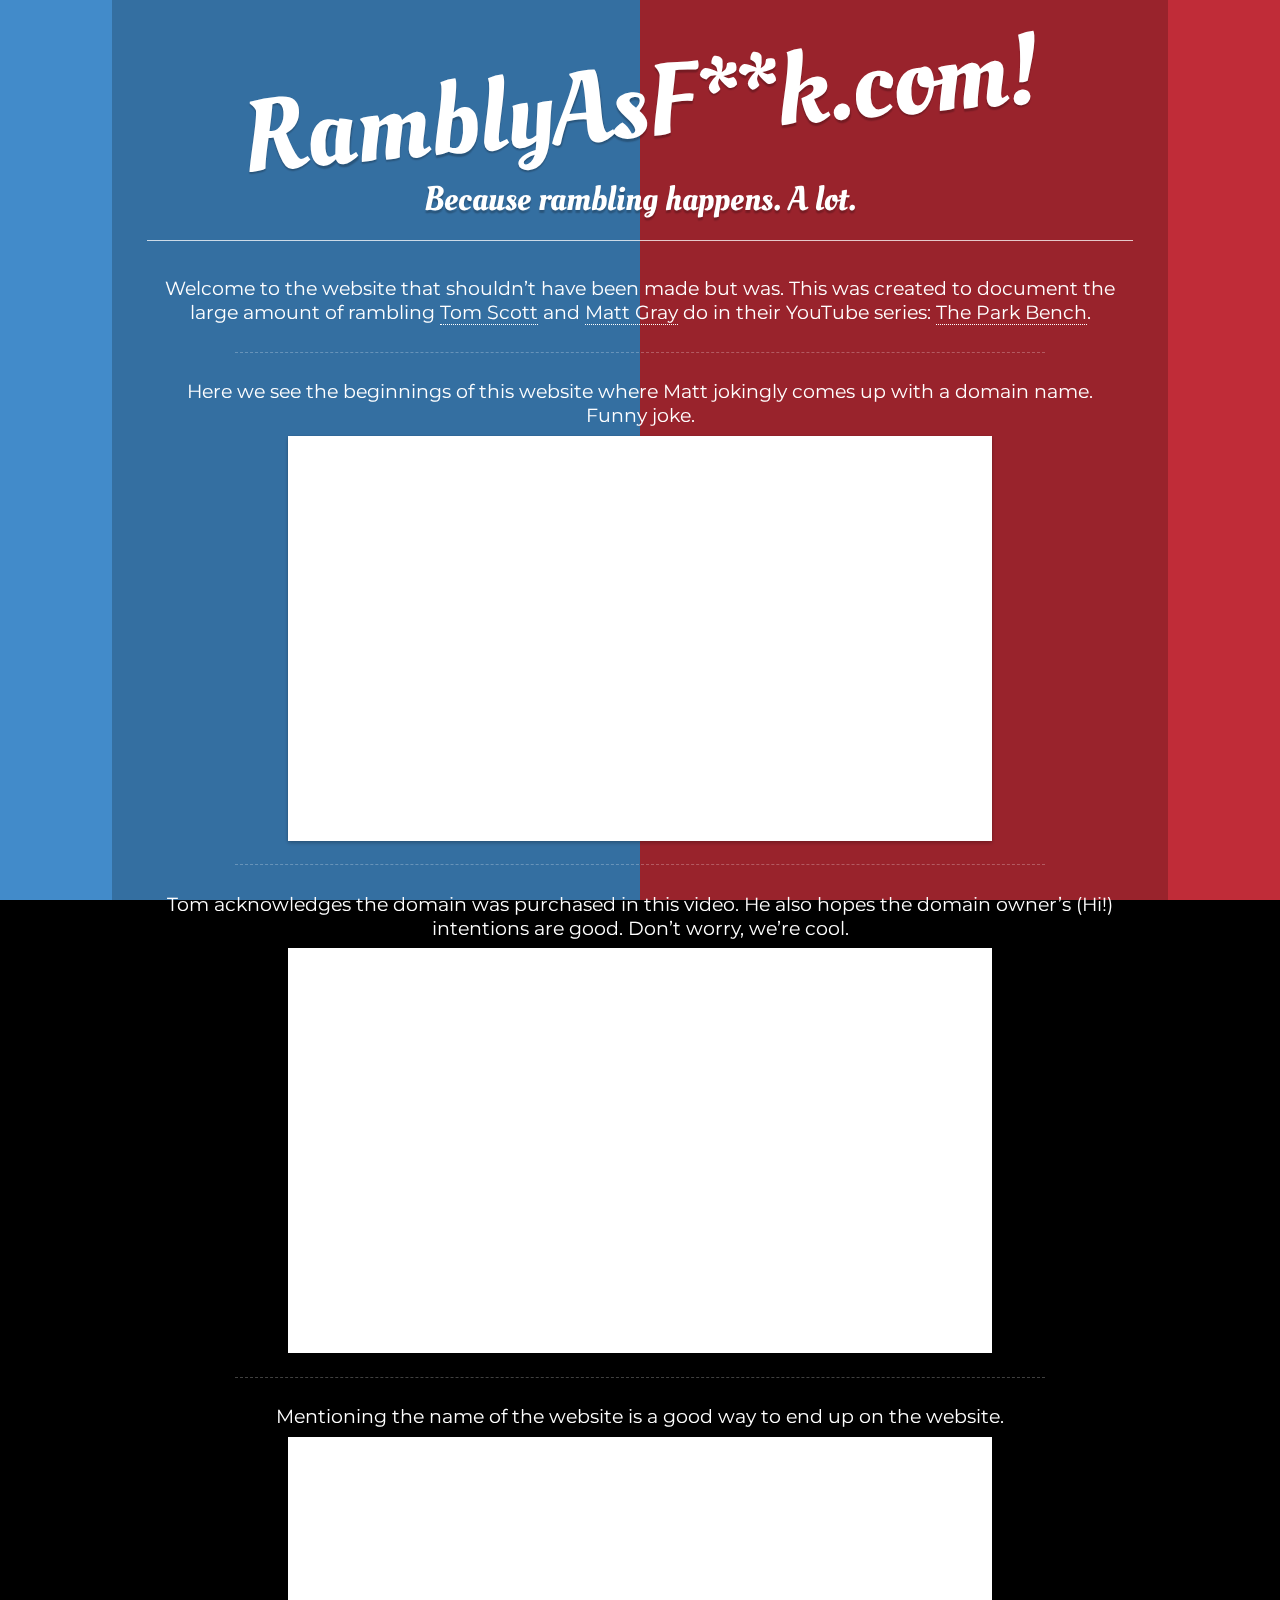
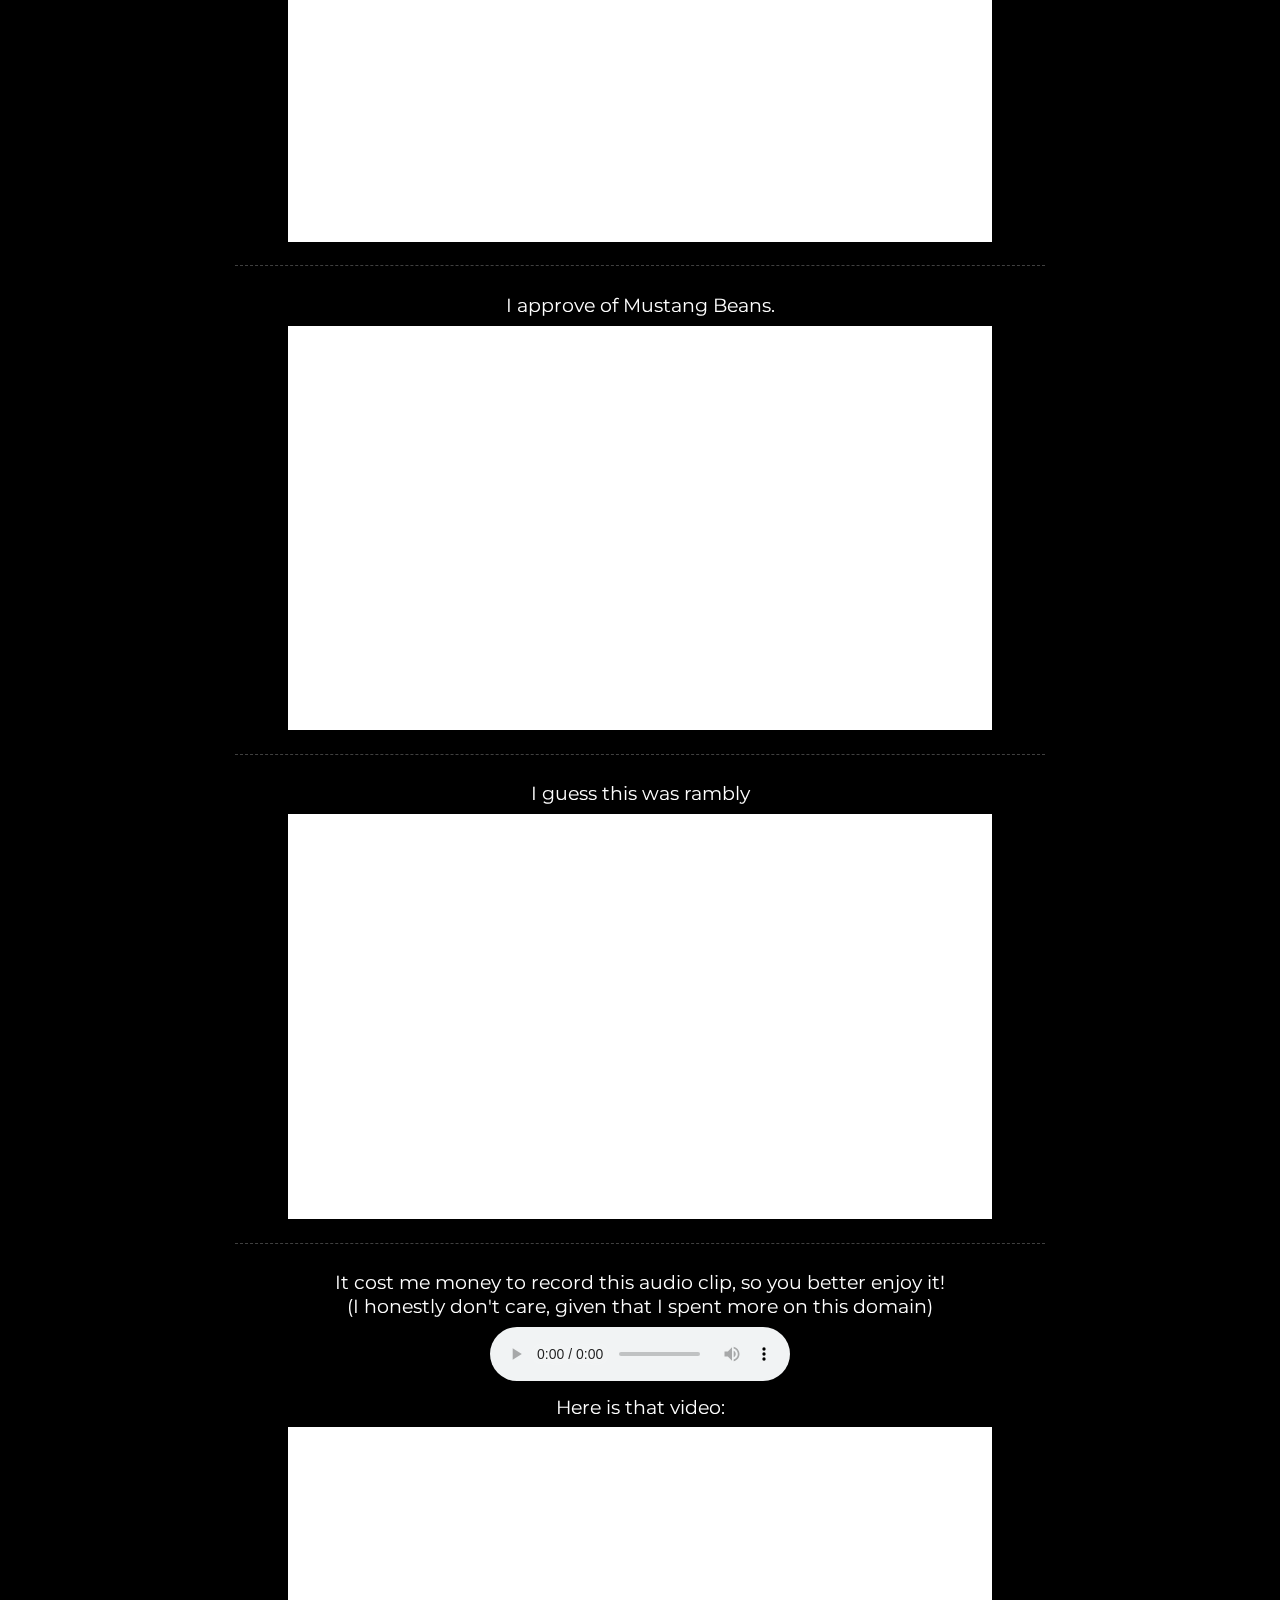
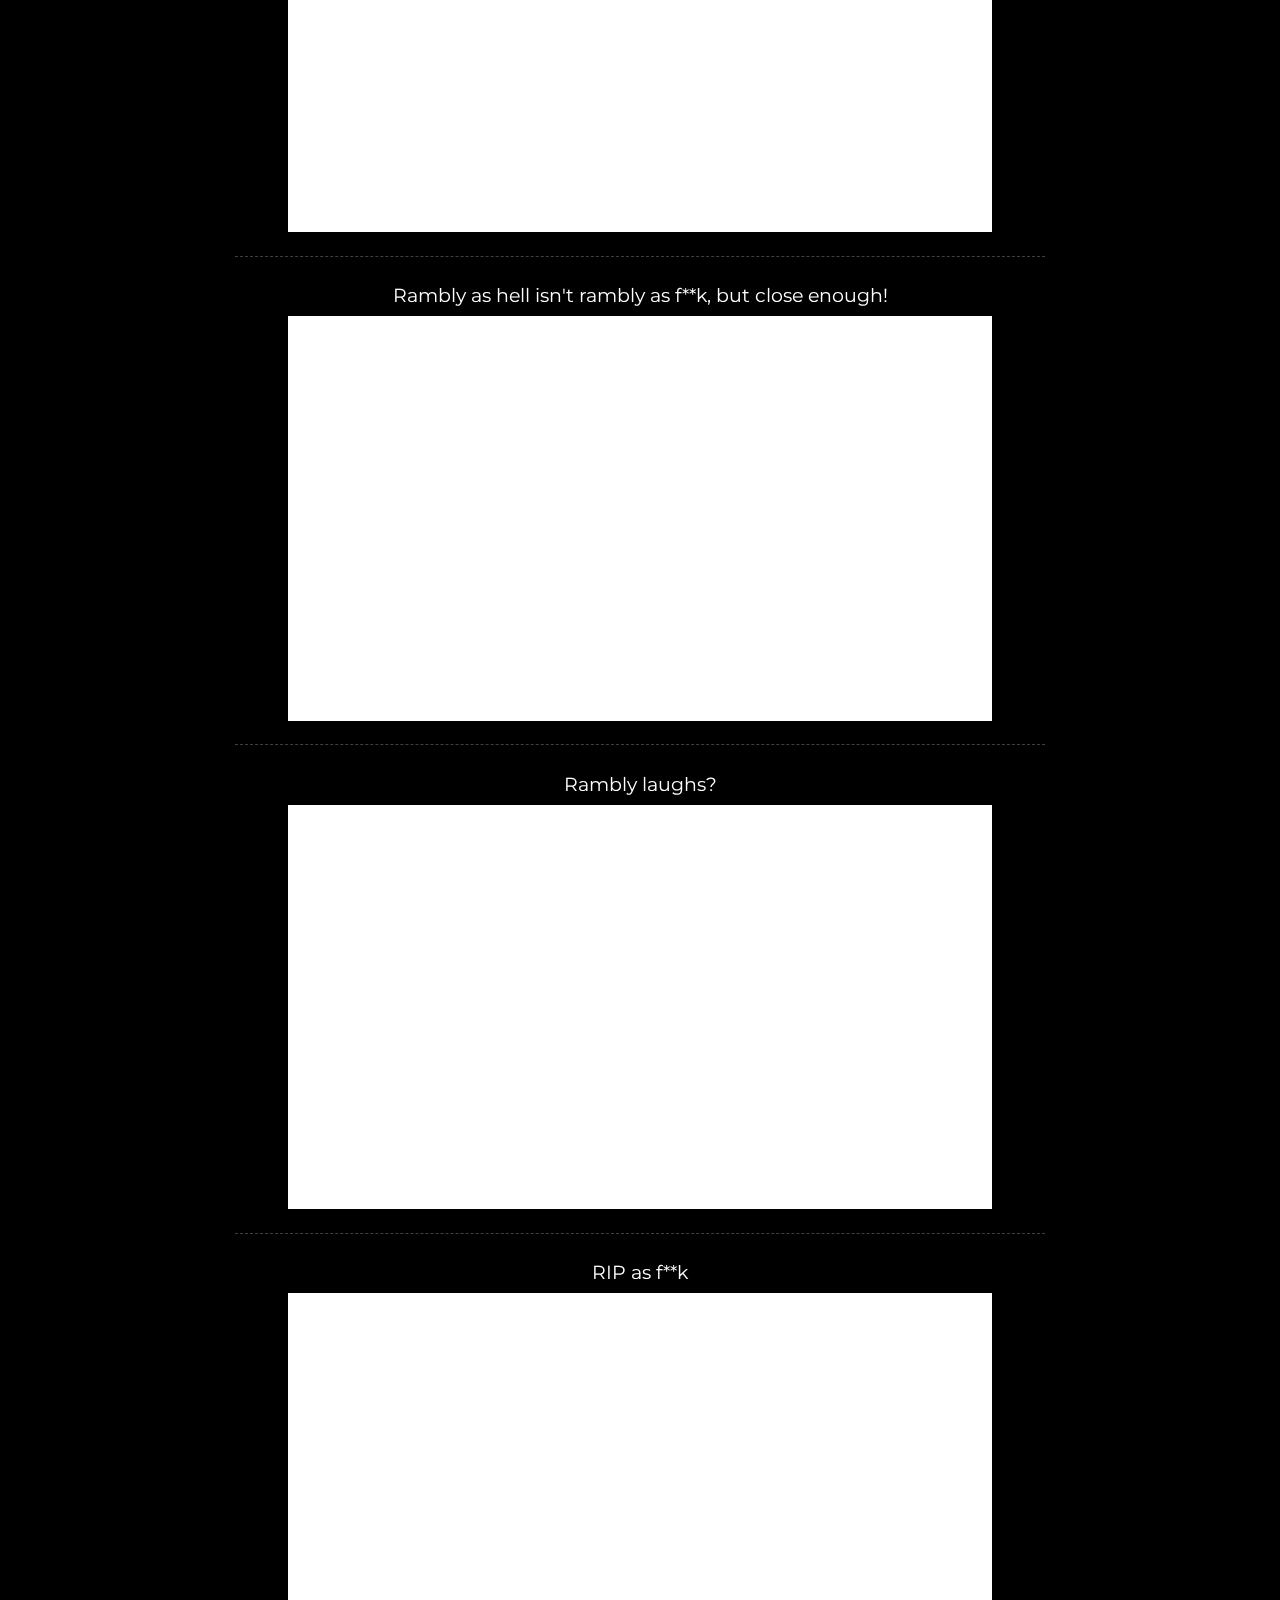
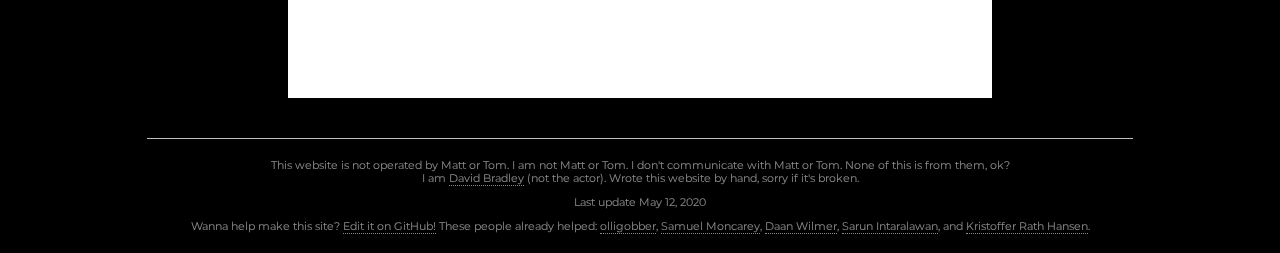
==== commit f32da852: "Removed video that can no longer be seen." ====
--- a/index.html
+++ b/index.html
@@ -71,7 +71,7 @@
                     <hr/>
                     <article>
                         <a id="live"></a>
-                        <p>Here we see the beginnings of this website where Matt jokingly comes up with a domain id. Funny joke.</p>
+                        <p>Here we see the beginnings of this website where Matt jokingly comes up with a domain name. Funny joke.</p>
                         <iframe src="https://www.youtube.com/embed/kiKy2VCKJQI" allow="accelerometer; encrypted-media; fullscreen; gyroscope; picture-in-picture" class="video" allowfullscreen></iframe>
                     </article>
                     <hr/>
@@ -82,15 +82,8 @@
                     </article>
                     <hr/>
                     <article>
-                        <a id="hololens"></a>
-                        <p>Nah, it's still rambly.</p>
-                        <p><small>(This video was made private for an unknown reason. For reference, the title of the video is "Tom Tried A Microsoft HoloLens".)</small></p>
-                        <iframe src="https://www.youtube.com/embed/cNCn-yRqNQ4" allow="accelerometer; encrypted-media; fullscreen; gyroscope; picture-in-picture" class="video" allowfullscreen></iframe>
-                    </article>
-                    <hr/>
-                    <article>
                         <a id="htc-vive"></a>
-                        <p>Mentioning the id of the website is a good way to end up on the website.</p>
+                        <p>Mentioning the name of the website is a good way to end up on the website.</p>
                         <iframe src="https://www.youtube.com/embed/LiVM6JqJiaA" allow="accelerometer; encrypted-media; fullscreen; gyroscope; picture-in-picture" class="video" allowfullscreen></iframe>
                     </article>
                     <hr/>
@@ -148,14 +141,15 @@
                             I am <a href="https://dbradley771.com">David Bradley</a> (not the actor). Wrote this website by hand, sorry if it's broken.
                         </p>
                         <p>
-                            Last update May 12, 2020
+                            Last update <time datetime="2020-05-12">May 12, 2020</time>
                         </p>
                         <p>
                             Wanna help make this site? <a href="https://github.com/dbradley771/Ramble">Edit it on GitHub!</a> These people already helped: 
                             <a href="https://github.com/olligobber">olligobber</a>,
                             <a href="https://github.com/samuelmc">Samuel Moncarey</a>,
                             <a href="https://github.com/dwilmer">Daan Wilmer</a>,
-                            and <a href="https://github.com/sarunint">Sarun Intaralawan</a>.
+                            <a href="https://github.com/sarunint">Sarun Intaralawan</a>,
+                            and <a href="https://github.com/lakridserne">Kristoffer Rath Hansen</a>.
                         </p>
                     </div>
                 </footer>
